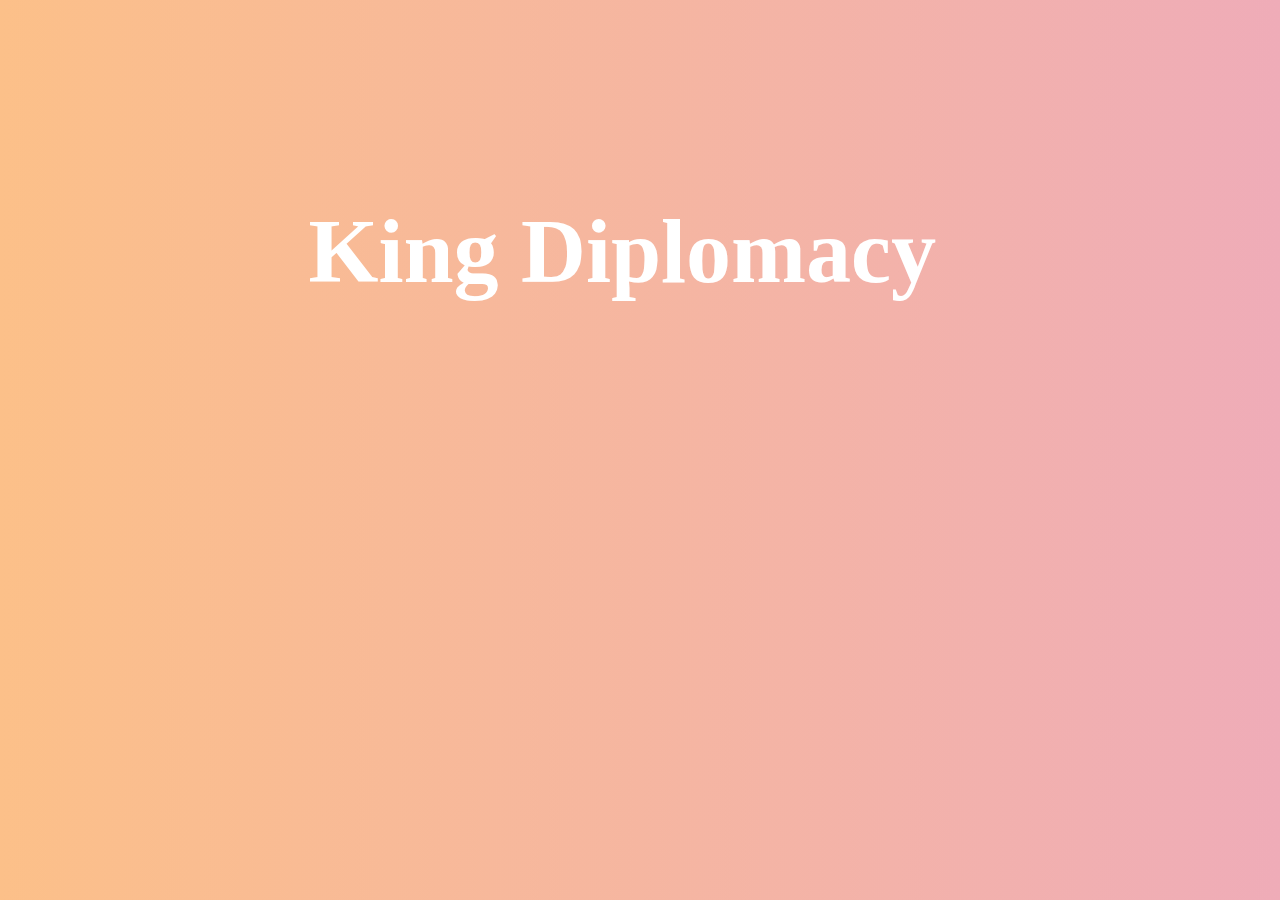
==== index.html @ dad40186 "html and css" ====
<!DOCTYPE html>
<html lang="en">
<head>
    <meta charset="UTF-8">
    <meta name="viewport" content="width=device-width, initial-scale=1.0">
    <meta http-equiv="X-UA-Compatible" content="ie=edge">
    <link rel="stylesheet" href="css.css">
    <title>โอเลี้ยง</title>
</head>
<body>
    <div id="container">
        <div id="container2">
          <div class="box one"><div class="onetopic">King Diplomacy</div></div>
          <div class="box two"><div class="twotopic">Japan</div></div>
          <div class="box three"><div class="threetopic">England</div></div>
          <div class="box four"><div class="fourtopic">USA</div></div>
          <div class="box five"><div class="fivetopic">Denmark</div></div>
          <div class="box six"><div class="sixtopic">Bhutan</div></div>
        </div>
      </div>
</body>
</html>
---- css.css ----
body {
    margin:0;
    font-family:Georgia;
  }
  #container .box {
    width:100vw;
    height:100vh;
    display:inline-block;
    position:relative;
  }
  #container .box > div {
    width:100px;
    height:100px;
    font-size:90px;
    color:#FFF;
    position:absolute;
    margin:-50px 0 0 -50px;
    line-height:.7;
    font-weight:bold;
  }
  #container {
    overflow-y:scroll;
    overflow-x:hidden;
    transform: rotate(270deg) translateX(-100%);
    transform-origin: top left;
    background-color:rgb(228, 228, 228);
    position:absolute;
    width:100vh;
    height:100vw;
  }
  #container2 {
    transform: rotate(90deg) translateY(-100vh);
    transform-origin: top left;
    white-space:nowrap;
    font-size:0;
  }
  
  .one {
    background-image: linear-gradient(to right, rgba(252,192,137,1), rgba(239,172,184,1));
  }
  .two {
    background-image: linear-gradient(to right, rgba(239, 172, 184,1), rgba(177,177,229,1));
  }
  .three {
    background-image: linear-gradient(to right, rgba(177,177,229,1), rgba(149,206,203,1));
  }
  .four {
    background-image: linear-gradient(to right, rgba(149,206,203,1), rgba(187,206,149,1));
  }
  .five {
    background-image: linear-gradient(to right, rgba(187,206,149,1), rgba(222,202,143,1));
  }
  .six {
    background-image: linear-gradient(to right, rgba(222, 202, 143,1), rgba(252,192,137,1));
  }
  #container .box > .onetopic {
    top:30% ;
    left:28% ;
  }
  #container .box > .twotopic {
    top:30% ;
    left:45% ;
  }
  #container .box > .threetopic {
    top:30% ;
    left:39% ;
  }
  #container .box > .fourtopic {
    top:30% ;
    left:47% ;
  }
  #container .box > .fivetopic {
    top:30% ;
    left:38% ;
  }
  #container .box > .sixtopic {
    top:30% ;
    left:40% ;
  }
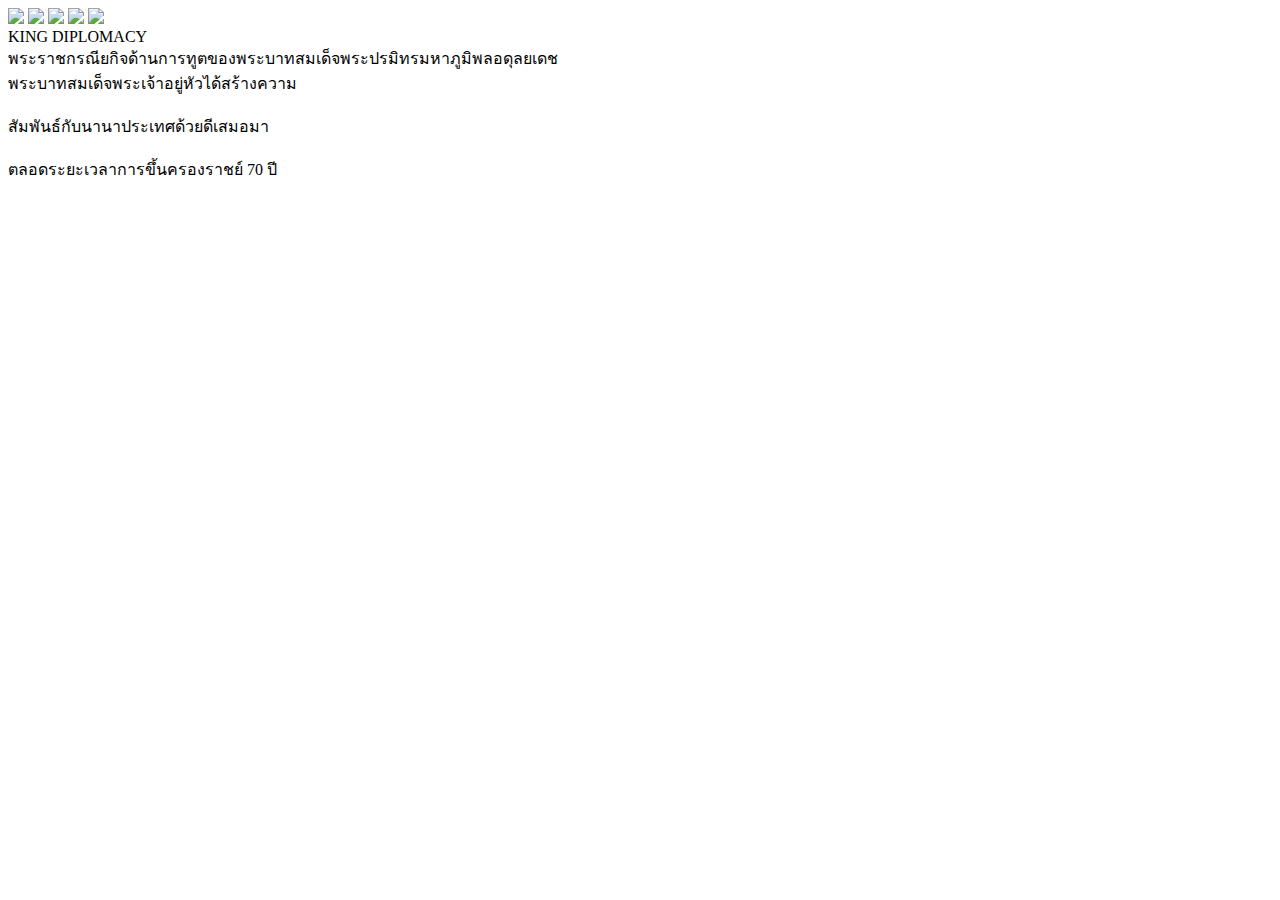
==== commit 89805f31: "Update index.html" ====
--- a/index.html
+++ b/index.html
@@ -1,22 +1,44 @@
 <!DOCTYPE html>
 <html lang="en">
 <head>
-    <meta charset="UTF-8">
-    <meta name="viewport" content="width=device-width, initial-scale=1.0">
-    <meta http-equiv="X-UA-Compatible" content="ie=edge">
-    <link rel="stylesheet" href="css.css">
-    <title>โอเลี้ยง</title>
+  <meta charset="UTF-8">
+  <meta name="viewport" content="width=device-width, initial-scale=1.0">
+  <meta http-equiv="X-UA-Compatible" content="ie=edge">
+  <link rel="stylesheet" href="style.css">
+  <link href="https://fonts.googleapis.com/css?family=Prompt&display=swap" rel="stylesheet">
+  <title>โอเลี้ยง</title>
 </head>
 <body>
-    <div id="container">
-        <div id="container2">
-          <div class="box one"><div class="onetopic">King Diplomacy</div></div>
-          <div class="box two"><div class="twotopic">Japan</div></div>
-          <div class="box three"><div class="threetopic">England</div></div>
-          <div class="box four"><div class="fourtopic">USA</div></div>
-          <div class="box five"><div class="fivetopic">Denmark</div></div>
-          <div class="box six"><div class="sixtopic">Bhutan</div></div>
+  <div id="container">
+      <div id="container2">
+        <div class="box one">
+              <img src="picture/homepage/homepage-01.svg" class="bg">
+              <img src="picture/homepage/รถ-13.svg" class="car">
+              <!-- <img src="picture/homepage/F]d-27.svg" class="homebutton"> -->
+              <img src="picture/homepage/น้ำ-12.svg" class="water">
+              <img src="picture/homepage/เมฆ-12-12.svg" class="clound">
+              <img src="picture/homepage/บับเบิ้ล-13.svg" class="bubble">
+            <div class="onetopic">KING DIPLOMACY</div>
+            <div class="subtopicone">พระราชกรณียกิจด้านการทูตของพระบาทสมเด็จพระปรมิทรมหาภูมิพลอดุลยเดช</div>
+            <div class="bubbletext">พระบาทสมเด็จพระเจ้าอยู่หัวได้สร้างความ<br><br>สัมพันธ์กับนานาประเทศด้วยดีเสมอมา<br><br>ตลอดระยะเวลาการขึ้นครองราชย์ 70 ปี </div>
+        </div>
+        <div class="box two">
+            <!-- <div class="twotopic">Japan</div> -->
+        </div>
+        <div class="box three">
+            <!-- <div class="threetopic">England</div> -->
+        </div>
+        <div class="box four">
+            <!-- <div class="fourtopic">USA</div> -->
+        </div>
+        <div class="box five">
+            <!-- <div class="fivetopic">Denmark</div> -->
+        </div>
+        <div class="box six">
+            <!-- <div class="sixtopic">Bhutan</div> -->
         </div>
       </div>
+    </div>
+  </div>
 </body>
 </html>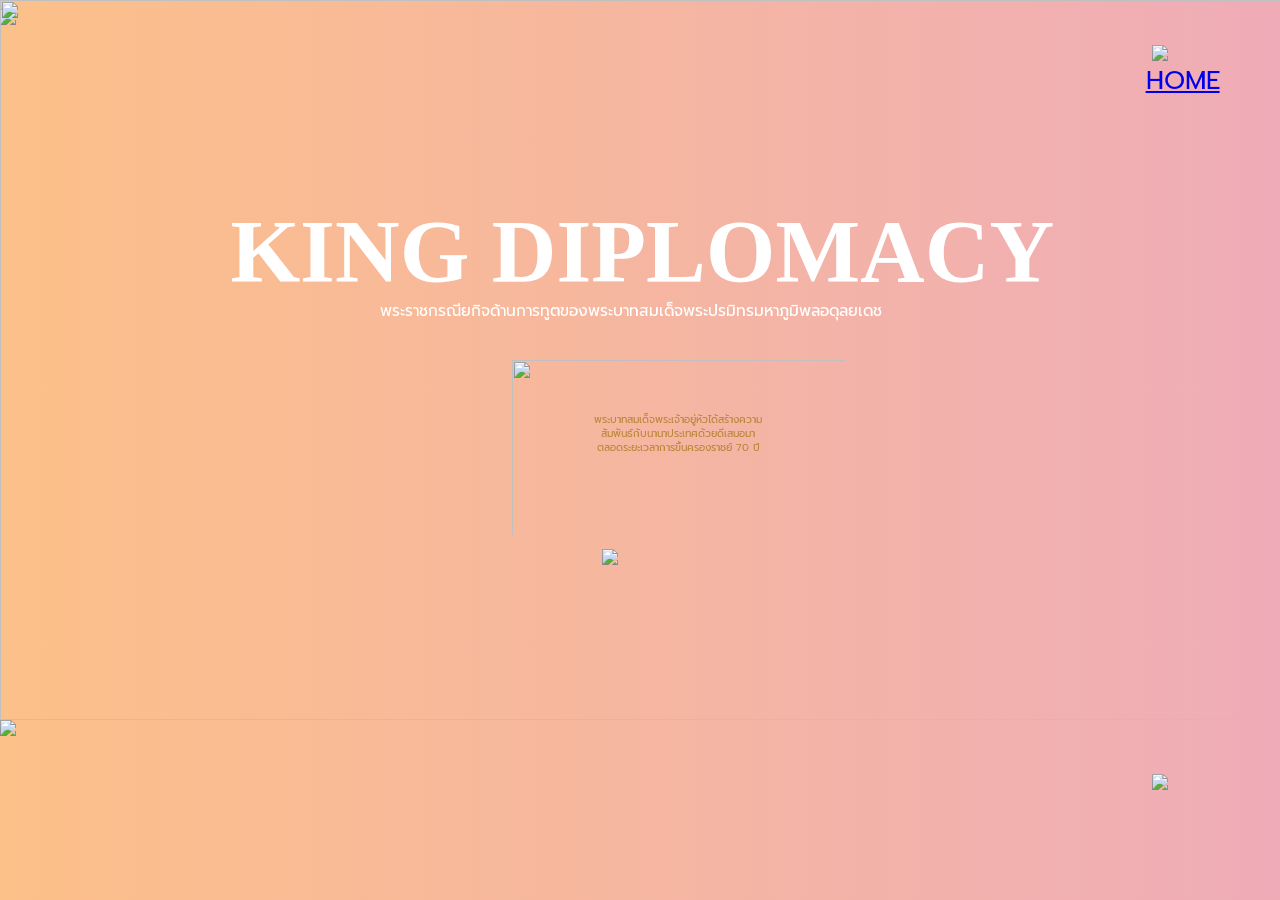
==== commit 1412a3e2: "update" ====
--- a/index.html
+++ b/index.html
@@ -1,44 +1,153 @@
 <!DOCTYPE html>
 <html lang="en">
+
 <head>
   <meta charset="UTF-8">
   <meta name="viewport" content="width=device-width, initial-scale=1.0">
   <meta http-equiv="X-UA-Compatible" content="ie=edge">
   <link rel="stylesheet" href="style.css">
+  <script src="javascript.js"></script>
   <link href="https://fonts.googleapis.com/css?family=Prompt&display=swap" rel="stylesheet">
   <title>โอเลี้ยง</title>
 </head>
+
 <body>
+  <div class="runway">
+    <img src="picture/homepage/รถ-13.svg" class="car">
+  </div>
   <div id="container">
-      <div id="container2">
-        <div class="box one">
-              <img src="picture/homepage/homepage-01.svg" class="bg">
-              <img src="picture/homepage/รถ-13.svg" class="car">
-              <!-- <img src="picture/homepage/F]d-27.svg" class="homebutton"> -->
-              <img src="picture/homepage/น้ำ-12.svg" class="water">
-              <img src="picture/homepage/เมฆ-12-12.svg" class="clound">
-              <img src="picture/homepage/บับเบิ้ล-13.svg" class="bubble">
-            <div class="onetopic">KING DIPLOMACY</div>
-            <div class="subtopicone">พระราชกรณียกิจด้านการทูตของพระบาทสมเด็จพระปรมิทรมหาภูมิพลอดุลยเดช</div>
-            <div class="bubbletext">พระบาทสมเด็จพระเจ้าอยู่หัวได้สร้างความ<br><br>สัมพันธ์กับนานาประเทศด้วยดีเสมอมา<br><br>ตลอดระยะเวลาการขึ้นครองราชย์ 70 ปี </div>
+    <div id="container2">
+
+      <!-- home -->
+      <div class="box one" id="one">
+        <img src="picture/homepage/F]d-27.svg" class="homebutton" href="#one">
+        <div class="home"><a href="#one">HOME</a></div>
+
+        <div class="bodyy">
+          <img src="picture/homepage/homepage-01.svg" class="bg">
         </div>
-        <div class="box two">
-            <!-- <div class="twotopic">Japan</div> -->
+
+        <img src="picture/homepage/น้ำ-12.svg" class="water">
+        <img src="picture/homepage/เมฆ-12-12.svg" class="clound">
+        <div class="bubbleword">
+          <div class="bubbletext">
+            พระบาทสมเด็จพระเจ้าอยู่หัวได้สร้างความ<br><br>สัมพันธ์กับนานาประเทศด้วยดีเสมอมา<br><br>ตลอดระยะเวลาการขึ้นครองราชย์
+            70 ปี </div>
+          <img src="picture/homepage/บับเบิ้ล-13.svg" class="bubble">
         </div>
-        <div class="box three">
-            <!-- <div class="threetopic">England</div> -->
+        <a href="#two"><img src="picture/homepage/left-button.svg" class="leftbutton"></a>
+
+        <div class="topic">
+          <div class="onetopic">KING DIPLOMACY</div>
+          <div class="subtopicone">พระราชกรณียกิจด้านการทูตของพระบาทสมเด็จพระปรมิทรมหาภูมิพลอดุลยเดช</div>
         </div>
-        <div class="box four">
-            <!-- <div class="fourtopic">USA</div> -->
+      </div>
+
+      <!-- Japan -->
+      <div class="box two" id="two">
+        <img src="picture/homepage/F]d-27.svg" class="homebutton" href="#one">
+        <div class="home"><a href="#one">HOME</a></div>
+
+        <div class="bodyy2">
+          <img src="picture/japan/หน้าแรกjp-02.svg" class="bg2">
         </div>
-        <div class="box five">
-            <!-- <div class="fivetopic">Denmark</div> -->
+        <img src="picture/homepage/เมฆ-12-12.svg" class="clound">
+        <img src="picture/japan/ปลาขวา-14.svg" class="water2">
+        <img src="picture/japan/ปลาซ้าย-15.svg" class="water22">
+
+        <div class="bubbleword2">
+          <div class="bubbletext2">
+            ประเทศไทยและประเทศญี่ปุ่นนั้นมีความ<br><br>สัมพันธ์ระหว่างราชวงศ์มาอย่างยาวนาน<br><br>และสนิทสนมแน่นแฟ้น
+            ไม่ว่าจะเป็นด้าน<br><br>วัฒนธรรม เทคโนโลยี และปลานิล</div>
+          <img src="picture/homepage/บับเบิ้ล-13.svg" class="bubble">
         </div>
-        <div class="box six">
-            <!-- <div class="sixtopic">Bhutan</div> -->
+
+        <div class="twotopic">JAPAN</div>
+        <a href="#three"><img src="picture/homepage/left-button.svg" class="leftbutton"></a>
+      </div>
+
+      <!-- England -->
+      <div class="box three" id="three">
+        <img src="picture/homepage/F]d-27.svg" class="homebutton">
+        <div class="home"><a href="#one">HOME</a></div>
+        <div class="bodyy3">
+          <img src="picture/uk/uk-หน้าแรก.svg" class="bg3">
         </div>
+        <img src="picture/uk/uk-น้ำ.svg" class="water3">
+        <div class="bubbleword3">
+          <div class="bubbletext3">
+            ประเทศอังกฤษ เป็นส่วนหนึ่งของสหราช<br><br>อาณาจักรบริเตนใหญ่และไอร์แลนด์เหนือ ซึ่ง<br><br>เป็นประเทศที่มีการสานสัมพันธ์กับไทย
+            <br><br>ในด้านราชวงศ์อย่างแน่นแฟ้นและยาวนาน</div>
+          <img src="picture/homepage/บับเบิ้ล-13.svg" class="bubble">
+        </div>
+
+        <img src="picture/homepage/เมฆ-12-12.svg" class="clound">
+
+        <div class="threetopic">ENGLAND</div>
+        <a href="#four"><img src="picture/homepage/left-button.svg" class="leftbutton"></a>
+      </div>
+
+      <!-- USA -->
+      <div class="box four" id="four">
+        <img src="picture/homepage/เมฆ-12-12.svg" class="clound">
+        <img src="picture/homepage/F]d-27.svg" class="homebutton">
+        <div class="home"><a href="#one">HOME</a></div>
+        <div class="bodyy">
+            <img src="picture/usa/หน้าแรก.svg" class="bg">
+        </div>
+        <img src="picture/usa/usa-น้ำ.svg" class="water4">
+        <div class="bubbleword4">
+            <div class="bubbletext4">
+              ประเทศไทยกับสหรัฐอเมริกา มีความ<br><br>สัมพันธ์อันดีมายาวนานกว่า180 ปี หรือ<br><br>เกือบกว่า 2 ศตวรรษทั้งร่วมค้าขายให้ความ
+              <br><br>ร่วมมือในด้านต่างๆ</div>
+            <img src="picture/homepage/บับเบิ้ล-13.svg" class="bubble">
+        </div>
+        <div class="fourtopic">USA</div>
+        <a href="#five"><img src="picture/homepage/left-button.svg" class="leftbutton"></a>
+      </div>
+
+      <!-- Denmark -->
+      <div class="box five" id="five">
+        <img src="picture/homepage/เมฆ-12-12.svg" class="clound">
+        <img src="picture/homepage/F]d-27.svg" class="homebutton">
+        <div class="home"><a href="#one">HOME</a></div>
+        <div class="bodyy">
+          <img src="picture/denmark/หน้าแรก.svg" class="bg">
+        </div>
+        <img src="picture/denmark/เรือไปขวา.svg" class="boat">
+        <img src="picture/denmark/เรือไปซ้าย.svg" class="boat2">
+        <img src="picture/denmark/water.svg" class="water5">
+        <div class="bubbleword3">
+          <div class="bubbletext3">
+            ในหลวงทรงเล็งเห็นความสำคัญของความ<br><br>เป็นที่อยู่ของเหล่าพสกนิกร รวมถึงการที่<br><br>ประชาชนจะได้มีอาชีพและอาหารที่มี
+            <br><br>ประโยชน์อย่าง "นมโค"</div>
+          <img src="picture/homepage/บับเบิ้ล-13.svg" class="bubble">
+      </div>
+      <div class="fivetopic">DENMARK</div>
+        <a href="#six"><img src="picture/homepage/left-button.svg" class="leftbutton"></a>
+      </div>
+
+      <!-- Bhutan -->
+      <div class="box six" id="six">
+        <img src="picture/homepage/เมฆ-12-12.svg" class="clound">
+        <img src="picture/homepage/F]d-27.svg" class="homebutton">
+        <div class="home"><a href="#one">HOME</a></div>
+        <div class="bodyy">
+          <img src="picture/denmark/หน้าแรก.svg" class="bg">
+        </div>
+
+        <div class="bubbleword3">
+          <div class="bubbletext3">
+            สมเด็จพระราธิบดีจิกมีแห่งภูฎานนับถือ<br><br>ในหลวงรัชกาลที่ 9 เป็นอย่างมากในการใช้<br><br>แนวคิดเกษตรทฤษฏีใหม่และการใช้เศรษฐกิจ
+            <br><br>พอเพียงพัฒนาประเทศ</div>
+          <img src="picture/homepage/บับเบิ้ล-13.svg" class="bubble">
+      </div>
+        <div class="sixtopic">BHUTAN</div>
+        <a href="#one"><img src="picture/homepage/left-button.svg" class="leftbutton"></a>
       </div>
     </div>
   </div>
+  </div>
 </body>
+
 </html>--- a/style.css
+++ b/style.css
@@ -0,0 +1,1212 @@
+@import url('https://fonts.googleapis.com/css?family=Prompt&display=swap');
+
+html{
+  scroll-behavior: smooth;
+}
+
+body {
+    padding: 0;
+    margin:0;
+    font-family: 'DBHelvethaicaX-55Regular' !important;
+    font-size: 100px;
+    scroll-behavior: smooth;
+  }
+  #container .box {
+    width:100vw;
+    height:100vh;
+    display:inline-block;
+    position:relative;
+  }
+
+  #container {
+    overflow-y:scroll;
+    overflow-x:hidden;
+    transform: rotate(270deg) translateX(-100%);
+    transform-origin: top left;
+    background-color:rgb(228, 228, 228);
+    position:absolute;
+    width:100vh;
+    height:100vw;
+    z-index: 999;
+  }
+  #container2 {
+    transform: rotate(90deg) translateY(-100vh);
+    transform-origin: top left;
+    white-space:nowrap;
+    font-size:0;
+    z-index: 1000;
+    margin: 0 auto;
+    }
+  
+  .one {
+    background-image: linear-gradient(to right, rgba(252,192,137,1), rgba(239,172,184,1));
+  }
+  .two {
+    background-image: linear-gradient(to right, rgba(239, 172, 184,1), rgba(177,177,229,1));
+  }
+  .three {
+    background-image: linear-gradient(to right, rgba(177,177,229,1), rgba(149,206,203,1));
+  }
+  .four {
+    background-image: linear-gradient(to right, rgba(149,206,203,1), rgba(187,206,149,1));
+  }
+  .five {
+    background-image: linear-gradient(to right, rgba(187,206,149,1), rgba(222,202,143,1));
+  }
+  .six {
+    background-image: linear-gradient(to right, rgba(222, 202, 143,1), rgba(252,192,137,1));
+  }
+  
+  .runway{
+    position: fixed;
+    width: 100%;
+    height: 10%;
+    top: 61%;
+    z-index: 1000;
+  }
+
+  /* home */
+  .bodyy{
+    width: 100%;
+    height: 80%;
+    position: absolute;
+  }
+
+  .bg{
+    width: 100%;
+    height: 100%;
+    left: 0%;
+    position: relative;
+    z-index: 9999;
+  }
+  .car{
+    width: 13%;
+    left: 47%;
+    position: absolute;
+    z-index: 10005;
+  }
+
+  .bubbleword{
+    width: 20%;
+    height: 15%;
+    left: 40%;
+    top: 36%;
+    position: absolute;
+}
+
+  .bubble{
+    width: 130%;
+    height: 130%;
+    position: relative;
+    z-index: 10001;
+  }
+
+  .bubbletext {
+    top: 68% ;
+    left: 15%;
+    text-align:center;
+    font-size:0.8vw;
+    color:rgb(186, 134, 56);
+    position: relative;
+    line-height:.7;
+    z-index: 10002;
+    font-family: 'Prompt', sans-serif;
+  }
+
+  @-webkit-keyframes rotating /* Safari and Chrome */ {
+    from {
+      -webkit-transform: rotate(0deg);
+      -o-transform: rotate(0deg);
+      transform: rotate(0deg);
+    }
+    to {
+      -webkit-transform: rotate(360deg);
+      -o-transform: rotate(360deg);
+      transform: rotate(360deg);
+    }
+  }
+  @keyframes rotating {
+    from {
+      -ms-transform: rotate(0deg);
+      -moz-transform: rotate(0deg);
+      -webkit-transform: rotate(0deg);
+      -o-transform: rotate(0deg);
+      transform: rotate(0deg);
+    }
+    to {
+      -ms-transform: rotate(360deg);
+      -moz-transform: rotate(360deg);
+      -webkit-transform: rotate(360deg);
+      -o-transform: rotate(360deg);
+      transform: rotate(360deg);
+    }
+  }
+  .homebutton{
+    position: absolute;
+    top: 5%;
+    left: 90%;
+    width: 5%;
+    z-index: 10001;
+    -webkit-animation: rotating 2s linear infinite;
+    -moz-animation: rotating 2s linear infinite;
+    -ms-animation: rotating 2s linear infinite;
+    -o-animation: rotating 2s linear infinite;
+    animation: rotating 2s linear infinite;
+  }
+
+  .home{
+    display: block;
+    font-family: 'Prompt', sans-serif;
+    z-index: 10005;
+    font-size:2vw;
+    color: white;
+    height: 5%;
+    width: 5%;
+    position:absolute;
+    top: 6.75%;
+    left: 89.5%;
+  }
+  
+  @-webkit-keyframes run {
+    0% { left: -15%;}
+    50%{ left : 5%;}
+    100%{ left: -15%;}
+}
+
+  .water{
+    position: absolute;
+    top: 80%;
+    left: 0%;
+    width: 100%;
+    z-index: 10000;
+    -webkit-animation:linear infinite alternate;
+    -webkit-animation-name: run;
+    -webkit-animation-duration: 10s;
+  }
+  .clound{
+    position: absolute;
+    top: 1%;
+    width: 100%;
+    z-index: 9998;
+    -webkit-animation:linear infinite alternate;
+    -webkit-animation-name: run;
+    -webkit-animation-duration: 25s;
+  }
+
+  @-webkit-keyframes bounce {
+    0% { top: 86%;}
+    25%{ top: 84%;}
+    50%{ top : 86%;}
+    75%{ top : 84%;}
+    100%{ top : 86%;}
+}
+
+  .leftbutton{
+    position: absolute;
+    top: 86%;
+    left: 90%;
+    width: 5%;
+    z-index: 10001;
+  }
+
+  /* .leftbutton:hover{
+    -webkit-animation:linear alternate;
+    -webkit-animation-name: bounce;
+    -webkit-animation-duration: 1s;
+  } */
+
+  .topic{
+    width: 65%;
+    height: 20%;
+    top: 20% ;
+    left: 18% ;
+    position: absolute;
+}
+
+  .onetopic {
+    top:22% ;
+    left:0%;
+    font-size:7vw;
+    color:#FFF;
+    position:relative;
+    line-height:.7;
+    font-weight:bold;
+    z-index: 10000;
+  }
+  .subtopicone {
+    top: 35%;
+    left: 18%;
+    font-size:1.2vw;
+    color:#FFF;
+    position:relative;
+    line-height:.7;
+    z-index: 10000;
+    font-family: 'Prompt', sans-serif;
+  }
+
+  /* japan */
+  .bodyy2{
+    width: 100%;
+    height: 80%;
+    position: absolute;
+  }
+
+  .bg2{
+    width: 100%;
+    height: 100%;
+    position: relative;
+    z-index: 9999;
+  }
+
+  @-webkit-keyframes swim {
+    0% { left: 10%;}
+    50%{ left : 0%;}
+    100%{ left: 10%;}
+}
+@-webkit-keyframes swim2 {
+  0% { left: 0%;}
+  50%{ left : 10%;}
+  100%{ left: 0%;}
+}
+
+  .water2{
+    position: absolute;
+    top: 80%;
+    width: 100%;
+    z-index: 10001;
+    -webkit-animation:linear infinite alternate;
+    -webkit-animation-name: swim;
+    -webkit-animation-duration: 10s;
+  }
+  .water22{
+    position: absolute;
+    top: 82%;
+    width: 100%;
+    z-index: 10000;
+    -webkit-animation:linear infinite alternate;
+    -webkit-animation-name: swim2;
+    -webkit-animation-duration: 10s;
+  }
+
+  .twotopic {
+    top:15% ;
+    left:42.5%;
+    font-size:7vw;
+    color:#FFF;
+    position:absolute;
+    line-height:.7;
+    font-weight:bold;
+    z-index: 10000;
+  }
+
+  .bubbleword2{
+    width: 20%;
+    height: 15%;
+    left: 40%;
+    top: 34%;
+    position: absolute;
+}
+
+  .bubbletext2 {
+    top: 72% ;
+    left: 15%;
+    text-align:center;
+    font-size:0.8vw;
+    color:rgb(186, 134, 56);
+    position: relative;
+    line-height:.7;
+    z-index: 10002;
+    font-family: 'Prompt', sans-serif;
+  }
+
+/* ENGLANG */
+  .threetopic {
+    top:15% ;
+    left:36%;
+    font-size:7vw;
+    color:#FFF;
+    position:absolute;
+    line-height:.7;
+    font-weight:bold;
+    z-index: 10000;
+  }
+
+  .bodyy3{
+    width: 100%;
+    height: 80%;
+    position: absolute;
+  }
+
+  .bg3{
+    width: 100%;
+    height: 100%;
+    position: relative;
+    z-index: 9999;
+  }
+  
+
+  .water3{
+    position: absolute;
+    top: 80%;
+    left: 0%;
+    width: 100%;
+    z-index: 10000;
+    -webkit-animation:linear infinite alternate;
+    -webkit-animation-name: wateruk;
+    -webkit-animation-duration: 20s;
+  }
+  @-webkit-keyframes wateruk {
+    0% { left: -10%;}
+    50%{ left : 10%;}
+    100%{ left: -10%;}
+}
+.bubbleword3{
+  width: 20%;
+  height: 15%;
+  left: 40%;
+  top: 28%;
+  position: absolute;
+}
+
+.bubbletext3 {
+  top: 75% ;
+  left: 15%;
+  text-align:center;
+  font-size:0.8vw;
+  color:rgb(186, 134, 56);
+  position: relative;
+  line-height:.7;
+  z-index: 10002;
+  font-family: 'Prompt', sans-serif;
+}
+
+/* USA */
+.bodyy{
+  width: 100%;
+  height: 80%;
+  position: absolute;
+}
+
+.bg{
+  width: 100%;
+  height: 100%;
+  position: relative;
+  z-index: 9999;
+}
+.fourtopic {
+  top:15% ;
+  left:46%;
+  font-size:7vw;
+  color:#FFF;
+  position:absolute;
+  line-height:.7;
+  font-weight:bold;
+  z-index: 10000;
+}
+.water4{
+  position: absolute;
+  top: 80%;
+  left: 0%;
+  width: 100%;
+  z-index: 10000;
+  -webkit-animation:linear infinite alternate;
+  -webkit-animation-name: wateruk;
+  -webkit-animation-duration: 15s;
+}
+.bubbleword4{
+  width: 20%;
+  height: 15%;
+  left: 40%;
+  top: 32%;
+  position: absolute;
+}
+
+.bubbletext4 {
+  top: 75% ;
+  left: 15%;
+  text-align:center;
+  font-size:0.8vw;
+  color:rgb(186, 134, 56);
+  position: relative;
+  line-height:.7;
+  z-index: 10002;
+  font-family: 'Prompt', sans-serif;
+}
+
+
+
+/* denmark */
+
+.fivetopic {
+  top:15% ;
+  left:34%;
+  font-size:7vw;
+  color:#FFF;
+  position:absolute;
+  line-height:.7;
+  font-weight:bold;
+  z-index: 10000;
+}
+.boat{
+  position: absolute;
+  top: 80%;
+  width: 50%;
+  z-index: 10001;
+  -webkit-animation:linear infinite alternate;
+  -webkit-animation-name: boat;
+  -webkit-animation-duration: 30s;
+}
+.boat2{
+  position: absolute;
+  top: 82%;
+  width: 50%;
+  z-index: 10001;
+  -webkit-animation:linear infinite alternate;
+  -webkit-animation-name: boat2;
+  -webkit-animation-duration: 30s;
+}
+@-webkit-keyframes boat {
+  0% { left: -10%;}
+  50%{ left : 60%;}
+  100%{ left: -10%;}
+}
+@-webkit-keyframes boat2 {
+0% { left: 60%;}
+50%{ left : -10%;}
+100%{ left: 60%;}
+}
+
+.water5{
+  position: absolute;
+  top: 80%;
+  left: 0%;
+  width: 100%;
+  z-index: 10000;
+  -webkit-animation:linear infinite alternate;
+  -webkit-animation-name: waterden;
+  -webkit-animation-duration: 30s;
+}
+
+@font-face {
+  font-family: 'DBHelvethaicaX-55Regular';
+  src: url('DBHelvethaicaX-55Regular.eot') format('embedded-opentype');
+  font-weight: normal;
+  font-style: normal;
+}
+@-webkit-keyframes waterden {
+  0% { left: -10%;}
+  50%{ left : 5%;}
+  100%{ left: -10%;}
+}
+
+/* bhutan */
+.sixtopic {
+  top:15% ;
+  left:38%;
+  font-size:7vw;
+  color:#FFF;
+  position:absolute;
+  line-height:.7;
+  font-weight:bold;
+  z-index: 10000;
+}
+
+
+@font-face {
+  font-family: 'DBHelvethaicaX-55Regular';
+  src:  url([data-uri]
+[base64]
+[base64]
+[base64]
+[base64]
+[base64]
+[base64]
+[base64]
+[base64]
+[base64]
+[base64]
+[base64]
+[base64]
+[base64]
+[base64]
+[base64]
+[base64]
+[base64]
+[base64]
+[base64]
+[base64]
+[base64]
+[base64]
+[base64]
+[base64]
+[base64]
+[base64]
+[base64]
+[base64]
+[base64]
+[base64]
+[base64]
+[base64]
+[base64]
+[base64]
+[base64]
+[base64]
+[base64]
+[base64]
+[base64]
+[base64]
+[base64]
+[base64]
+[base64]
+[base64]
+[base64]
+[base64]
+[base64]
+[base64]
+[base64]
+[base64]
+[base64]
+[base64]
+[base64]
+[base64]
+[base64]
+[base64]
+[base64]
+[base64]
+[base64]
+[base64]
+[base64]
+[base64]
+[base64]
+[base64]
+[base64]
+[base64]
+[base64]
+[base64]
+[base64]
+[base64]
+[base64]
+[base64]
+[base64]
+[base64]
+[base64]
+[base64]
+[base64]
+[base64]
+[base64]
+[base64]
+[base64]
+[base64]
+[base64]
+[base64]
+[base64]
+[base64]
+[base64]
+[base64]
+[base64]
+[base64]
+[base64]
+[base64]
+[base64]
+[base64]
+[base64]
+[base64]
+[base64]
+[base64]
+[base64]
+[base64]
+[base64]
+[base64]
+[base64]
+[base64]
+[base64]
+[base64]
+[base64]
+[base64]
+[base64]
+[base64]
+[base64]
+[base64]
+[base64]
+[base64]
+[base64]
+[base64]
+[base64]
+[base64]
+[base64]
+[base64]
+[base64]
+[base64]
+[base64]
+[base64]
+[base64]
+[base64]
+[base64]
+[base64]
+[base64]
+[base64]
+[base64]
+[base64]
+[base64]
+[base64]
+[base64]
+[base64]
+[base64]
+[base64]
+[base64]
+[base64]
+[base64]
+[base64]
+[base64]
+[base64]
+[base64]
+[base64]
+[base64]
+[base64]
+[base64]
+[base64]
+[base64]
+[base64]
+[base64]
+[base64]
+[base64]
+[base64]
+[base64]
+[base64]
+[base64]
+[base64]
+[base64]
+[base64]
+[base64]
+[base64]
+[base64]
+[base64]
+[base64]
+[base64]
+[base64]
+[base64]
+[base64]
+[base64]
+[base64]
+[base64]
+[base64]
+[base64]
+[base64]
+[base64]
+[base64]
+[base64]
+[base64]
+[base64]
+[base64]
+[base64]
+[base64]
+[base64]
+[base64]
+[base64]
+[base64]
+[base64]
+[base64]
+[base64]
+[base64]
+[base64]
+[base64]
+[base64]
+[base64]
+[base64]
+[base64]
+[base64]
+[base64]
+[base64]
+[base64]
+[base64]
+[base64]
+[base64]
+[base64]
+[base64]
+[base64]
+[base64]
+[base64]
+[base64]
+[base64]
+[base64]
+[base64]
+[base64]
+[base64]
+[base64]
+[base64]
+[base64]
+[base64]
+[base64]
+[base64]
+[base64]
+[base64]
+[base64]
+[base64]
+[base64]
+[base64]
+[base64]
+[base64]
+[base64]
+[base64]
+[base64]
+[base64]
+[base64]
+[base64]
+[base64]
+[base64]
+[base64]
+[base64]
+[base64]
+[base64]
+[base64]
+[base64]
+[base64]
+[base64]
+[base64]
+[base64]
+[base64]
+[base64]
+[base64]
+[base64]
+[base64]
+[base64]
+[base64]
+[base64]
+[base64]
+[base64]
+[base64]
+[base64]
+[base64]
+[base64]
+[base64]
+[base64]
+[base64]
+[base64]
+[base64]
+[base64]
+[base64]
+[base64]
+[base64]
+[base64]
+[base64]
+[base64]
+[base64]
+[base64]
+[base64]
+[base64]
+[base64]
+[base64]
+[base64]
+[base64]
+[base64]
+[base64]
+[base64]
+[base64]
+[base64]
+[base64]
+[base64]
+[base64]
+[base64]
+[base64]
+[base64]
+[base64]
+[base64]
+[base64]
+[base64]
+[base64]
+[base64]
+[base64]
+[base64]
+[base64]
+[base64]
+[base64]
+[base64]
+[base64]
+[base64]
+[base64]
+[base64]
+[base64]
+[base64]
+[base64]
+[base64]
+[base64]
+[base64]
+[base64]
+[base64]
+[base64]
+[base64]
+[base64]
+[base64]
+[base64]
+[base64]
+[base64]
+[base64]
+[base64]
+[base64]
+[base64]
+[base64]
+[base64]
+[base64]
+[base64]
+[base64]
+[base64]
+[base64]
+[base64]
+[base64]
+[base64]
+[base64]
+[base64]
+[base64]
+[base64]
+[base64]
+[base64]
+[base64]
+[base64]
+[base64]
+[base64]
+[base64]
+[base64]
+[base64]
+[base64]
+[base64]
+[base64]
+[base64]
+[base64]
+[base64]
+[base64]
+[base64]
+[base64]
+[base64]
+[base64]
+[base64]
+[base64]
+[base64]
+[base64]
+[base64]
+[base64]
+[base64]
+[base64]
+[base64]
+[base64]
+[base64]
+[base64]
+[base64]
+[base64]
+[base64]
+[base64]
+[base64]
+[base64]
+[base64]
+[base64]
+[base64]
+[base64]
+[base64]
+[base64]
+[base64]
+[base64]
+[base64]
+[base64]
+[base64]
+[base64]
+[base64]
+[base64]
+[base64]
+[base64]
+[base64]
+[base64]
+[base64]
+[base64]
+[base64]
+[base64]
+[base64]
+[base64]
+[base64]
+[base64]
+[base64]
+[base64]
+[base64]
+[base64]
+[base64]
+[base64]
+[base64]
+[base64]
+[base64]
+[base64]
+[base64]
+[base64]
+[base64]
+[base64]
+[base64]
+[base64]
+[base64]
+[base64]
+[base64]
+[base64]
+[base64]
+[base64]
+[base64]
+[base64]
+[base64]
+[base64]
+[base64]
+[base64]
+[base64]
+[base64]
+[base64]
+[base64]
+[base64]
+[base64]
+[base64]
+[base64]
+[base64]
+[base64]
+[base64]
+[base64]
+[base64]
+[base64]
+[base64]
+[base64]
+[base64]
+[base64]
+[base64]
+[base64]
+[base64]
+[base64]
+[base64]
+[base64]
+[base64]
+[base64]
+[base64]
+[base64]
+[base64]
+[base64]
+[base64]
+[base64]
+[base64]
+[base64]
+[base64]
+[base64]
+[base64]
+[base64]
+[base64]
+[base64]
+[base64]
+[base64]
+[base64]
+[base64]
+[base64]
+[base64]
+[base64]
+[base64]
+[base64]
+[base64]
+[base64]
+[base64]
+[base64]
+[base64]
+[base64]
+[base64]
+[base64]
+[base64]
+[base64]
+[base64]
+[base64]
+[base64]
+[base64]
+[base64]
+[base64]
+[base64]
+[base64]
+[base64]
+[base64]
+[base64]
+[base64]
+[base64]
+[base64]
+[base64]
+[base64]
+[base64]
+[base64]
+[base64]
+[base64]
+[base64]
+[base64]
+[base64]
+[base64]
+[base64]
+[base64]
+[base64]
+[base64]
+[base64]
+[base64]
+[base64]
+[base64]
+[base64]
+[base64]
+[base64]
+[base64]
+[base64]
+[base64]
+[base64]
+[base64]
+[base64]
+[base64]
+[base64]
+[base64]
+[base64]
+[base64]
+[base64]
+[base64]
+[base64]
+[base64]
+[base64]
+[base64]
+[base64]
+[base64]
+[base64]
+[base64]
+[base64]
+[base64]
+[base64]
+[base64]
+[base64]
+[base64]
+[base64]
+[base64]
+[base64]
+[base64]
+[base64]
+[base64]
+[base64]
+[base64]
+[base64]
+[base64]
+[base64]
+[base64]
+[base64]
+[base64]
+[base64]
+[base64]
+[base64]
+[base64]
+[base64]
+[base64]
+[base64]
+[base64]
+[base64]
+[base64]
+[base64]
+[base64]
+[base64]
+[base64]
+[base64]
+[base64]
+[base64]
+[base64]
+[base64]
+[base64]
+[base64]
+[base64]
+[base64]
+[base64]
+[base64]
+[base64]
+[base64]
+[base64]
+[base64]
+[base64]
+[base64]
+[base64]
+[base64]
+[base64]
+[base64]
+[base64]
+[base64]
+[base64]
+[base64]
+[base64]
+[base64]
+[base64]
+[base64]
+[base64]
+[base64]
+[base64]
+[base64]
+[base64]
+[base64]
+[base64]
+[base64]
+[base64]
+[base64]
+[base64]
+[base64]
+[base64]
+[base64]
+[base64]
+[base64]
+[base64]
+[base64]
+[base64]
+[base64]
+[base64]
+[base64]
+[base64]
+[base64]
+[base64]
+[base64]
+[base64]
+[base64]
+[base64]
+[base64]
+[base64]
+[base64]
+[base64]
+[base64]
+[base64]
+[base64]
+[base64]
+[base64]
+[base64]
+[base64]
+[base64]
+[base64]
+[base64]
+[base64]
+[base64]
+[base64]
+[base64]
+[base64]
+[base64]
+[base64]
+[base64]
+[base64]
+[base64]
+[base64]
+[base64]
+[base64]
+[base64]
+[base64]
+[base64]
+[base64]
+[base64]
+[base64]
+[base64]
+[base64]
+[base64]
+[base64]
+[base64]
+[base64]
+[base64]
+[base64]
+[base64]
+[base64]
+[base64]
+[base64]
+[base64]
+[base64]
+[base64]) format('woff'), url('DBHelvethaicaX-55Regular.ttf')  format('truetype'), url('DBHelvethaicaX-55Regular.svg#DBHelvethaicaX-55Regular') format('svg');
+  font-weight: normal;
+  font-style: normal;
+}
+
+
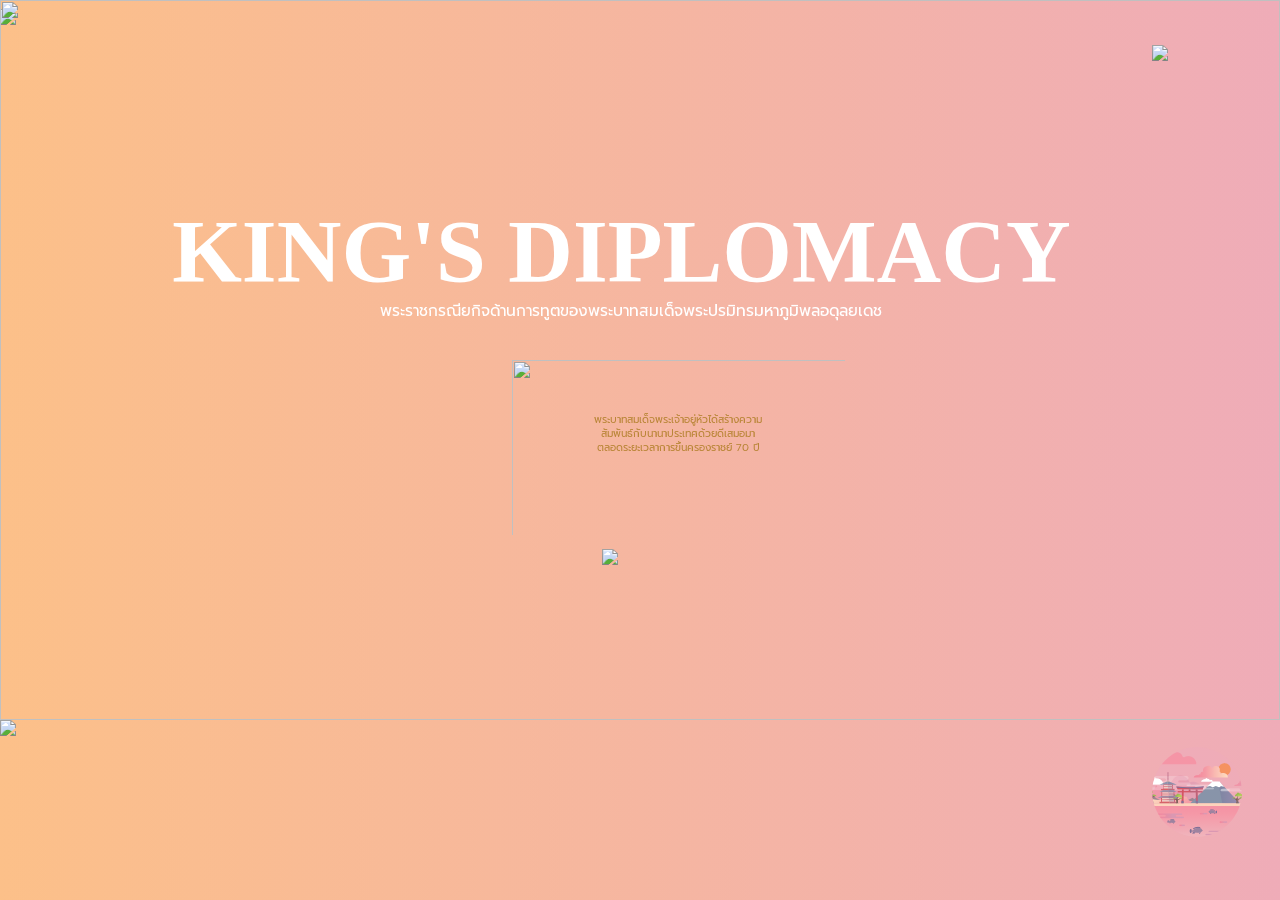
==== commit 8dc8e1d4: "update all page 1" ====
--- a/index.html
+++ b/index.html
@@ -6,8 +6,10 @@
   <meta name="viewport" content="width=device-width, initial-scale=1.0">
   <meta http-equiv="X-UA-Compatible" content="ie=edge">
   <link rel="stylesheet" href="style.css">
+  <link rel="stylesheet" media="screen and (max-width: 375px)" href="mobilestyle.css">
   <script src="javascript.js"></script>
   <link href="https://fonts.googleapis.com/css?family=Prompt&display=swap" rel="stylesheet">
+  <link href="https://fonts.googleapis.com/css?family=lefteous&display=swap" rel="stylesheet">
   <title>โอเลี้ยง</title>
 </head>
 
@@ -15,13 +17,16 @@
   <div class="runway">
     <img src="picture/homepage/รถ-13.svg" class="car">
   </div>
+<div class="homediv">
+    <a href="#one"><img src="picture/homepage/F]d-27.svg" class="homebutton" href="#one"></a>
+</div>
+  
   <div id="container">
     <div id="container2">
 
       <!-- home -->
       <div class="box one" id="one">
-        <img src="picture/homepage/F]d-27.svg" class="homebutton" href="#one">
-        <div class="home"><a href="#one">HOME</a></div>
+        
 
         <div class="bodyy">
           <img src="picture/homepage/homepage-01.svg" class="bg">
@@ -34,22 +39,25 @@
             พระบาทสมเด็จพระเจ้าอยู่หัวได้สร้างความ<br><br>สัมพันธ์กับนานาประเทศด้วยดีเสมอมา<br><br>ตลอดระยะเวลาการขึ้นครองราชย์
             70 ปี </div>
           <img src="picture/homepage/บับเบิ้ล-13.svg" class="bubble">
+ 
         </div>
-        <a href="#two"><img src="picture/homepage/left-button.svg" class="leftbutton"></a>
+        <a href="#two"><img src="picture/button/ปุ่ม-04.svg" class="rightbutton"></a>
 
         <div class="topic">
-          <div class="onetopic">KING DIPLOMACY</div>
+          <div class="onetopic">KING'S DIPLOMACY</div>
           <div class="subtopicone">พระราชกรณียกิจด้านการทูตของพระบาทสมเด็จพระปรมิทรมหาภูมิพลอดุลยเดช</div>
         </div>
+
       </div>
+
 
       <!-- Japan -->
       <div class="box two" id="two">
-        <img src="picture/homepage/F]d-27.svg" class="homebutton" href="#one">
-        <div class="home"><a href="#one">HOME</a></div>
+        
+        
 
-        <div class="bodyy2">
-          <img src="picture/japan/หน้าแรกjp-02.svg" class="bg2">
+        <div class="bodyy">
+          <img src="picture/japan/หน้าแรกjp-02.svg" class="bg">
         </div>
         <img src="picture/homepage/เมฆ-12-12.svg" class="clound">
         <img src="picture/japan/ปลาขวา-14.svg" class="water2">
@@ -58,92 +66,103 @@
         <div class="bubbleword2">
           <div class="bubbletext2">
             ประเทศไทยและประเทศญี่ปุ่นนั้นมีความ<br><br>สัมพันธ์ระหว่างราชวงศ์มาอย่างยาวนาน<br><br>และสนิทสนมแน่นแฟ้น
-            ไม่ว่าจะเป็นด้าน<br><br>วัฒนธรรม เทคโนโลยี และปลานิล</div>
-          <img src="picture/homepage/บับเบิ้ล-13.svg" class="bubble">
+            ไม่ว่าจะเป็นด้าน<br><br>วัฒนธรรม เทคโนโลยี และปลานิล
+          </div>
+          <a href="jp.html"><img src="picture/homepage/บับเบิ้ล-13.svg" class="bubble"></a>
+          <a href="jp.html"><img src="picture/homepage/ลูกศร-13.svg" class="arrow"></a>
         </div>
 
         <div class="twotopic">JAPAN</div>
-        <a href="#three"><img src="picture/homepage/left-button.svg" class="leftbutton"></a>
+        <a href="#three"><img src="picture/button/ปุ่ม-05.svg" class="rightbutton"></a>
+        <a href="#one"><img src="picture/button/ปุ่มไทย.svg" class="leftbutton"></a>
       </div>
 
       <!-- England -->
       <div class="box three" id="three">
-        <img src="picture/homepage/F]d-27.svg" class="homebutton">
-        <div class="home"><a href="#one">HOME</a></div>
-        <div class="bodyy3">
-          <img src="picture/uk/uk-หน้าแรก.svg" class="bg3">
+        
+        
+        <div class="bodyy">
+          <img src="picture/uk/uk-หน้าแรก.svg" class="bg">
         </div>
         <img src="picture/uk/uk-น้ำ.svg" class="water3">
-        <div class="bubbleword3">
-          <div class="bubbletext3">
-            ประเทศอังกฤษ เป็นส่วนหนึ่งของสหราช<br><br>อาณาจักรบริเตนใหญ่และไอร์แลนด์เหนือ ซึ่ง<br><br>เป็นประเทศที่มีการสานสัมพันธ์กับไทย
+        <div class="bubbleword2">
+          <div class="bubbletext2">
+            ประเทศอังกฤษ เป็นส่วนหนึ่งของสหราช<br><br>อาณาจักรบริเตนใหญ่และไอร์แลนด์เหนือ<br><br>ซึ่งเป็นประเทศที่มีการสานสัมพันธ์กับไทย
             <br><br>ในด้านราชวงศ์อย่างแน่นแฟ้นและยาวนาน</div>
-          <img src="picture/homepage/บับเบิ้ล-13.svg" class="bubble">
+          <a href="jp.html"><img src="picture/homepage/บับเบิ้ล-13.svg" class="bubble"></a>
+          <a href="jp.html"><img src="picture/homepage/ลูกศร-13.svg" class="arrow"></a>
         </div>
 
         <img src="picture/homepage/เมฆ-12-12.svg" class="clound">
 
         <div class="threetopic">ENGLAND</div>
-        <a href="#four"><img src="picture/homepage/left-button.svg" class="leftbutton"></a>
+        <a href="#four"><img src="picture/button/ปุ่มUSA.svg" class="rightbutton"></a>
+        <a href="#two"><img src="picture/button/ปุ่ม-04.svg" class="leftbutton"></a>
       </div>
 
       <!-- USA -->
       <div class="box four" id="four">
         <img src="picture/homepage/เมฆ-12-12.svg" class="clound">
-        <img src="picture/homepage/F]d-27.svg" class="homebutton">
-        <div class="home"><a href="#one">HOME</a></div>
+        
+        
         <div class="bodyy">
             <img src="picture/usa/หน้าแรก.svg" class="bg">
         </div>
         <img src="picture/usa/usa-น้ำ.svg" class="water4">
-        <div class="bubbleword4">
-            <div class="bubbletext4">
-              ประเทศไทยกับสหรัฐอเมริกา มีความ<br><br>สัมพันธ์อันดีมายาวนานกว่า180 ปี หรือ<br><br>เกือบกว่า 2 ศตวรรษทั้งร่วมค้าขายให้ความ
-              <br><br>ร่วมมือในด้านต่างๆ</div>
-            <img src="picture/homepage/บับเบิ้ล-13.svg" class="bubble">
+        <div class="bubbleword2">
+            <div class="bubbletext2">
+                 ประเทศไทยกับสหรัฐอเมริกา มีความ<br><br>สัมพันธ์อันดีมายาวนานกว่า180 ปี หรือ<br><br>เกือบกว่า 2 ศตวรรษทั้งร่วมค้าขาย
+              <br><br>ให้ความร่วมมือในด้านต่างๆ</div>
+            <a href="jp.html"><img src="picture/homepage/บับเบิ้ล-13.svg" class="bubble"></a>
+            <a href="jp.html"><img src="picture/homepage/ลูกศร-13.svg" class="arrow"></a>
         </div>
         <div class="fourtopic">USA</div>
-        <a href="#five"><img src="picture/homepage/left-button.svg" class="leftbutton"></a>
+        <a href="#five"><img src="picture/button/ปุ่มden-02.svg" class="rightbutton"></a>
+        <a href="#three"><img src="picture/button/ปุ่ม-05.svg" class="leftbutton"></a>
       </div>
 
       <!-- Denmark -->
       <div class="box five" id="five">
         <img src="picture/homepage/เมฆ-12-12.svg" class="clound">
-        <img src="picture/homepage/F]d-27.svg" class="homebutton">
-        <div class="home"><a href="#one">HOME</a></div>
+        
+        
         <div class="bodyy">
           <img src="picture/denmark/หน้าแรก.svg" class="bg">
         </div>
         <img src="picture/denmark/เรือไปขวา.svg" class="boat">
         <img src="picture/denmark/เรือไปซ้าย.svg" class="boat2">
         <img src="picture/denmark/water.svg" class="water5">
-        <div class="bubbleword3">
-          <div class="bubbletext3">
+        <div class="bubbleword2">
+          <div class="bubbletext2">
             ในหลวงทรงเล็งเห็นความสำคัญของความ<br><br>เป็นที่อยู่ของเหล่าพสกนิกร รวมถึงการที่<br><br>ประชาชนจะได้มีอาชีพและอาหารที่มี
             <br><br>ประโยชน์อย่าง "นมโค"</div>
-          <img src="picture/homepage/บับเบิ้ล-13.svg" class="bubble">
+          <a href="jp.html"><img src="picture/homepage/บับเบิ้ล-13.svg" class="bubble"></a>
+          <a href="jp.html"><img src="picture/homepage/ลูกศร-13.svg" class="arrow"></a>
       </div>
       <div class="fivetopic">DENMARK</div>
-        <a href="#six"><img src="picture/homepage/left-button.svg" class="leftbutton"></a>
+        <a href="#six"><img src="picture/button/ปุ่มภู.svg" class="rightbutton"></a>
+        <a href="#four"><img src="picture/button/ปุ่มUSA.svg" class="leftbutton"></a>
       </div>
 
       <!-- Bhutan -->
       <div class="box six" id="six">
         <img src="picture/homepage/เมฆ-12-12.svg" class="clound">
-        <img src="picture/homepage/F]d-27.svg" class="homebutton">
-        <div class="home"><a href="#one">HOME</a></div>
+        
+        
         <div class="bodyy">
-          <img src="picture/denmark/หน้าแรก.svg" class="bg">
+          <img src="picture/bhutan/หน้าแรก.svg" class="bg">
         </div>
 
-        <div class="bubbleword3">
-          <div class="bubbletext3">
-            สมเด็จพระราธิบดีจิกมีแห่งภูฎานนับถือ<br><br>ในหลวงรัชกาลที่ 9 เป็นอย่างมากในการใช้<br><br>แนวคิดเกษตรทฤษฏีใหม่และการใช้เศรษฐกิจ
-            <br><br>พอเพียงพัฒนาประเทศ</div>
-          <img src="picture/homepage/บับเบิ้ล-13.svg" class="bubble">
+        <div class="bubbleword2">
+          <div class="bubbletext2">
+            สมเด็จพระราธิบดีจิกมีแห่งภูฎานนับถือ<br><br>ในหลวงรัชกาลที่ 9 เป็นอย่างมากในการใช้<br><br>แนวคิดเกษตรทฤษฏีใหม่และการใช้
+            <br><br>เศรษฐกิจพอเพียงพัฒนาประเทศ</div>
+          <a href="jp.html"><img src="picture/homepage/บับเบิ้ล-13.svg" class="bubble"></a>
+          <a href="jp.html"><img src="picture/homepage/ลูกศร-13.svg" class="arrow"></a>
       </div>
+      <img src="picture/bhutan/น้ำขยับ.svg" class="water6">
         <div class="sixtopic">BHUTAN</div>
-        <a href="#one"><img src="picture/homepage/left-button.svg" class="leftbutton"></a>
+        <a href="#five"><img src="picture/button/ปุ่มden-02.svg" class="leftbutton"></a>
       </div>
     </div>
   </div>
--- a/style.css
+++ b/style.css
@@ -19,8 +19,10 @@
   }
 
   #container {
+    scroll-behavior: smooth;
     overflow-y:scroll;
     overflow-x:hidden;
+    scroll-behavior: smooth;
     transform: rotate(270deg) translateX(-100%);
     transform-origin: top left;
     background-color:rgb(228, 228, 228);
@@ -37,6 +39,7 @@
     z-index: 1000;
     margin: 0 auto;
     }
+
   
   .one {
     background-image: linear-gradient(to right, rgba(252,192,137,1), rgba(239,172,184,1));
@@ -65,6 +68,14 @@
     z-index: 1000;
   }
 
+  .tran{
+    position: absolute;
+    width: 20%;
+    height: 100%;
+    left: 90%;
+    z-index: 10002;
+  }
+
   /* home */
   .bodyy{
     width: 100%;
@@ -75,7 +86,6 @@
   .bg{
     width: 100%;
     height: 100%;
-    left: 0%;
     position: relative;
     z-index: 9999;
   }
@@ -85,13 +95,20 @@
     position: absolute;
     z-index: 10005;
   }
-
+  @-webkit-keyframes bouncebubble1 {
+    0% { top: 36%;}
+    50%{ top : 35%;}
+    100%{ top: 36%;}
+}
   .bubbleword{
     width: 20%;
     height: 15%;
     left: 40%;
     top: 36%;
     position: absolute;
+    -webkit-animation:linear infinite alternate;
+          -webkit-animation-name: bouncebubble1;
+          -webkit-animation-duration: 1s;
 }
 
   .bubble{
@@ -111,6 +128,23 @@
     line-height:.7;
     z-index: 10002;
     font-family: 'Prompt', sans-serif;
+  }
+
+  @-webkit-keyframes arrow {
+    0% { top: 106%;}
+    50%{ top : 130%;}
+    100%{ top: 106%;}
+}
+
+  .arrow{
+    top: 106%;
+    left: 87%;
+    width: 20%;
+    z-index: 10003;
+    position: absolute;
+    -webkit-animation:linear infinite alternate;
+    -webkit-animation-name: arrow;
+    -webkit-animation-duration: 1s;
   }
 
   @-webkit-keyframes rotating /* Safari and Chrome */ {
@@ -141,12 +175,20 @@
       transform: rotate(360deg);
     }
   }
+
+ .homediv{
+  position: fixed;
+  width: 100%;
+  top: 5%;
+  left: 90%;
+  z-index: 10004;
+}
+
+  
   .homebutton{
     position: absolute;
-    top: 5%;
-    left: 90%;
     width: 5%;
-    z-index: 10001;
+    z-index: 10005;
     -webkit-animation: rotating 2s linear infinite;
     -moz-animation: rotating 2s linear infinite;
     -ms-animation: rotating 2s linear infinite;
@@ -156,7 +198,7 @@
 
   .home{
     display: block;
-    font-family: 'Prompt', sans-serif;
+    font-family: 'Righteous', cursive;
     z-index: 10005;
     font-size:2vw;
     color: white;
@@ -194,26 +236,32 @@
   }
 
   @-webkit-keyframes bounce {
-    0% { top: 86%;}
-    25%{ top: 84%;}
-    50%{ top : 86%;}
-    75%{ top : 84%;}
-    100%{ top : 86%;}
+    0% { top: 83%;}
+    50%{ top : 82%;}
+    100%{ top : 83%;}
 }
 
   .leftbutton{
     position: absolute;
-    top: 86%;
-    left: 90%;
-    width: 5%;
+    top: 83%;
+    left: 5%;
+    width: 7%;
     z-index: 10001;
-  }
-
-  /* .leftbutton:hover{
-    -webkit-animation:linear alternate;
+    -webkit-animation:linear alternate infinite;
     -webkit-animation-name: bounce;
     -webkit-animation-duration: 1s;
-  } */
+  }
+  .rightbutton{
+    position: absolute;
+    top: 83%;
+    left: 90%;
+    width: 7%;
+    z-index: 10001;
+    -webkit-animation:linear alternate infinite;
+    -webkit-animation-name: bounce;
+    -webkit-animation-duration: 1s;
+  }
+
 
   .topic{
     width: 65%;
@@ -225,7 +273,7 @@
 
   .onetopic {
     top:22% ;
-    left:0%;
+    left:-7%;
     font-size:7vw;
     color:#FFF;
     position:relative;
@@ -244,19 +292,15 @@
     font-family: 'Prompt', sans-serif;
   }
 
-  /* japan */
-  .bodyy2{
-    width: 100%;
-    height: 80%;
-    position: absolute;
-  }
-
-  .bg2{
+  .tranpic1{
     width: 100%;
     height: 100%;
+    top: -17%;
     position: relative;
-    z-index: 9999;
-  }
+    z-index: 10010;
+  }
+
+  /* japan */
 
   @-webkit-keyframes swim {
     0% { left: 10%;}
@@ -299,16 +343,24 @@
     z-index: 10000;
   }
 
+  @-webkit-keyframes bouncebubble2 {
+    0% { top: 34;}
+    50%{ top : 33%;}
+    100%{ top: 34;}
+}
   .bubbleword2{
     width: 20%;
     height: 15%;
     left: 40%;
     top: 34%;
     position: absolute;
+    -webkit-animation:linear infinite alternate;
+          -webkit-animation-name: bouncebubble2;
+          -webkit-animation-duration: 1s;
 }
 
   .bubbletext2 {
-    top: 72% ;
+    top: 75% ;
     left: 15%;
     text-align:center;
     font-size:0.8vw;
@@ -322,7 +374,7 @@
 /* ENGLANG */
   .threetopic {
     top:15% ;
-    left:36%;
+    left:34%;
     font-size:7vw;
     color:#FFF;
     position:absolute;
@@ -330,20 +382,6 @@
     font-weight:bold;
     z-index: 10000;
   }
-
-  .bodyy3{
-    width: 100%;
-    height: 80%;
-    position: absolute;
-  }
-
-  .bg3{
-    width: 100%;
-    height: 100%;
-    position: relative;
-    z-index: 9999;
-  }
-  
 
   .water3{
     position: absolute;
@@ -381,18 +419,6 @@
 }
 
 /* USA */
-.bodyy{
-  width: 100%;
-  height: 80%;
-  position: absolute;
-}
-
-.bg{
-  width: 100%;
-  height: 100%;
-  position: relative;
-  z-index: 9999;
-}
 .fourtopic {
   top:15% ;
   left:46%;
@@ -511,6 +537,21 @@
   z-index: 10000;
 }
 
+.water6{
+  position: absolute;
+  top: 72%;
+  left: 15%;
+  width: 80%;
+  z-index: 10000;
+  -webkit-animation:linear infinite alternate;
+  -webkit-animation-name: waterbt;
+  -webkit-animation-duration: 10s;
+}
+@-webkit-keyframes waterbt {
+  0% { left: 13%;}
+  50%{ left : 20%;}
+  100%{ left: 13%;}
+}
 
 @font-face {
   font-family: 'DBHelvethaicaX-55Regular';
--- a/mobilestyle.css
+++ b/mobilestyle.css
@@ -0,0 +1,1268 @@
+@import url('https://fonts.googleapis.com/css?family=Prompt&display=swap');
+
+@media only screen and (max-width: 375px){
+    html{
+        scroll-behavior: smooth;
+      }
+      
+      body {
+          padding: 0;
+          margin:0;
+          font-family: 'DBHelvethaicaX-55Regular' !important;
+          font-size: 100px;
+          scroll-behavior: smooth;
+        }
+        #container .box {
+          width:100vw;
+          height:100vh;
+          display:inline-block;
+          position:relative;
+        }
+      
+        #container {
+          scroll-behavior: smooth;
+          overflow-y:scroll;
+          overflow-x:hidden;
+          scroll-behavior: smooth;
+          transform: rotate(270deg) translateX(-100%);
+          transform-origin: top left;
+          background-color:rgb(228, 228, 228);
+          position:absolute;
+          width:100vh;
+          height:100vw;
+          z-index: 999;
+        }
+        #container2 {
+          transform: rotate(90deg) translateY(-100vh);
+          transform-origin: top left;
+          white-space:nowrap;
+          font-size:0;
+          z-index: 1000;
+          margin: 0 auto;
+          }
+      
+        
+        .one {
+          background-image: linear-gradient(to right, rgba(252,192,137,1), rgba(239,172,184,1));
+        }
+        .two {
+          background-image: linear-gradient(to right, rgba(239, 172, 184,1), rgba(177,177,229,1));
+        }
+        .three {
+          background-image: linear-gradient(to right, rgba(177,177,229,1), rgba(149,206,203,1));
+        }
+        .four {
+          background-image: linear-gradient(to right, rgba(149,206,203,1), rgba(187,206,149,1));
+        }
+        .five {
+          background-image: linear-gradient(to right, rgba(187,206,149,1), rgba(222,202,143,1));
+        }
+        .six {
+          background-image: linear-gradient(to right, rgba(222, 202, 143,1), rgba(252,192,137,1));
+        }
+        
+        .runway{
+          position: fixed;
+          width: 100%;
+          height: 10%;
+          top: 75%;
+          z-index: 1000;
+        }
+      
+        .tran{
+          position: absolute;
+          width: 20%;
+          height: 100%;
+          left: 90%;
+          z-index: 10002;
+        }
+      
+        /* home */
+        .bodyy{
+          width: 100%;
+          height: 80%;
+          position: absolute;
+        }
+      
+        .bg{
+          width: 100%;
+          height: 100%;
+          top: 35%;
+          position: relative;
+          z-index: 9999;
+        }
+        .car{
+          width: 13%;
+          left: 47%;
+          position: absolute;
+          z-index: 10005;
+        }
+      
+        @-webkit-keyframes bouncebubble1 {
+            0% { top: 55%;}
+            50%{ top : 54%;}
+            100%{ top: 55%;}
+        }
+
+        .bubbleword{
+          width: 35%;
+          height: 15%;
+          left: 31%;
+          top: 55%;
+          position: absolute;
+          -webkit-animation:linear infinite alternate;
+          -webkit-animation-name: bouncebubble1;
+          -webkit-animation-duration: 1s;
+      }
+      
+        .bubble{
+          width: 130%;
+          height: 130%;
+          position: relative;
+          z-index: 10001;
+        }
+      
+        .bubbletext {
+          top: 70% ;
+          left: 13%;
+          text-align:center;
+          font-size:2.2vw;
+          color:rgb(186, 134, 56);
+          position: relative;
+          line-height:.7;
+          z-index: 10002;
+          font-family: 'Prompt', sans-serif;
+        }
+
+        @-webkit-keyframes arrow {
+          0% { top: 97%;}
+          50%{ top : 110%;}
+          100%{ top: 97%;}
+      }
+      
+        .arrow{
+          top: 97%;
+          left: 103%;
+          width: 20%;
+          z-index: 10003;
+          position: absolute;
+          -webkit-animation:linear infinite alternate;
+          -webkit-animation-name: arrow;
+          -webkit-animation-duration: 1s;
+        }
+      
+        @-webkit-keyframes rotating /* Safari and Chrome */ {
+          from {
+            -webkit-transform: rotate(0deg);
+            -o-transform: rotate(0deg);
+            transform: rotate(0deg);
+          }
+          to {
+            -webkit-transform: rotate(360deg);
+            -o-transform: rotate(360deg);
+            transform: rotate(360deg);
+          }
+        }
+        @keyframes rotating {
+          from {
+            -ms-transform: rotate(0deg);
+            -moz-transform: rotate(0deg);
+            -webkit-transform: rotate(0deg);
+            -o-transform: rotate(0deg);
+            transform: rotate(0deg);
+          }
+          to {
+            -ms-transform: rotate(360deg);
+            -moz-transform: rotate(360deg);
+            -webkit-transform: rotate(360deg);
+            -o-transform: rotate(360deg);
+            transform: rotate(360deg);
+          }
+        }
+
+        .homediv{
+          position: fixed;
+          width: 100%;
+          top: 5%;
+          left: 82%;
+          z-index: 10004;
+        }
+
+        .homebutton{
+          position: absolute;
+
+          width: 13%;
+          z-index: 10001;
+          -webkit-animation: rotating 2s linear infinite;
+          -moz-animation: rotating 2s linear infinite;
+          -ms-animation: rotating 2s linear infinite;
+          -o-animation: rotating 2s linear infinite;
+          animation: rotating 2s linear infinite;
+        }
+      
+        .home{
+          display: block;
+          font-family: 'Righteous', cursive;
+          z-index: 10005;
+          font-size:5vw;
+          color: white;
+          height: 5%;
+          width: 5%;
+          position:absolute;
+          top: 6.25%;
+          left: 82.5%;
+        }
+        
+        @-webkit-keyframes run {
+          0% { left: -15%;}
+          50%{ left : 5%;}
+          100%{ left: -15%;}
+      }
+      
+        .water{
+          position: absolute;
+          top: 80%;
+          left: 0%;
+          width: 100%;
+          z-index: 10000;
+          -webkit-animation:linear infinite alternate;
+          -webkit-animation-name: run;
+          -webkit-animation-duration: 10s;
+        }
+        .clound{
+          position: absolute;
+          top: 5%;
+          width: 100%;
+          z-index: 9998;
+          -webkit-animation:linear infinite alternate;
+          -webkit-animation-name: run;
+          -webkit-animation-duration: 25s;
+        }
+      
+        @-webkit-keyframes bounce {
+          0% { top: 86%;}
+          25%{ top: 84%;}
+          50%{ top : 86%;}
+          75%{ top : 84%;}
+          100%{ top : 86%;}
+      }
+      
+      @-webkit-keyframes bounce {
+        0% { top: 90%;}
+        50%{ top : 92%;}
+        100%{ top : 90%;}
+    }
+
+        .leftbutton{
+          position: absolute;
+          top: 90%;
+          left: 8%;
+          width: 13%;
+          z-index: 10001;
+          -webkit-animation:linear alternate infinite;
+          -webkit-animation-name: bounce;
+          -webkit-animation-duration: 1s;
+        }
+        .rightbutton{
+          position: absolute;
+          top: 90%;
+          left: 80%;
+          width: 13%;
+          z-index: 10001;
+          -webkit-animation:linear alternate infinite;
+          -webkit-animation-name: bounce;
+          -webkit-animation-duration: 1s;
+        }
+      
+        .topic{
+          width: 65%;
+          height: 20%;
+          top: 20% ;
+          left: 18% ;
+          position: absolute;
+      }
+      
+        .onetopic {
+          top:22% ;
+          left:-18%;
+          font-size:9vw;
+          color:#FFF;
+          position:relative;
+          line-height:.7;
+          font-weight:bold;
+          z-index: 10000;
+        }
+        .subtopicone {
+          top: 35%;
+          left: 7%;
+          font-size:1.8vw;
+          color:#FFF;
+          position:relative;
+          line-height:.7;
+          z-index: 10000;
+          font-family: 'Prompt', sans-serif;
+        }
+      
+        .tranpic1{
+          width: 100%;
+          height: 100%;
+          top: -17%;
+          position: relative;
+          z-index: 10010;
+        }
+      
+        /* japan */
+      
+        @-webkit-keyframes swim {
+          0% { left: 10%;}
+          50%{ left : 0%;}
+          100%{ left: 10%;}
+      }
+      @-webkit-keyframes swim2 {
+        0% { left: 0%;}
+        50%{ left : 10%;}
+        100%{ left: 0%;}
+      }
+      
+        .water2{
+          position: absolute;
+          top: 80%;
+          width: 100%;
+          z-index: 10001;
+          -webkit-animation:linear infinite alternate;
+          -webkit-animation-name: swim;
+          -webkit-animation-duration: 10s;
+        }
+        .water22{
+          position: absolute;
+          top: 82%;
+          width: 100%;
+          z-index: 10000;
+          -webkit-animation:linear infinite alternate;
+          -webkit-animation-name: swim2;
+          -webkit-animation-duration: 10s;
+        }
+      
+        .twotopic {
+          top:33% ;
+          left:28.5%;
+          font-size:15vw;
+          color:#FFF;
+          position:absolute;
+          line-height:.7;
+          font-weight:bold;
+          z-index: 10000;
+        }
+
+        @-webkit-keyframes bouncebubble2 {
+            0% { top: 55%;}
+            50%{ top : 54%;}
+            100%{ top: 55%;}
+        }
+
+        .bubbleword2{
+          width: 31%;
+          height: 15%;
+          left: 34%;
+          top: 55%;
+          position: absolute;
+          -webkit-animation:linear infinite alternate;
+          -webkit-animation-name: bouncebubble2;
+          -webkit-animation-duration: 1s;
+      }
+      
+        .bubbletext2 {
+          top: 72% ;
+          left: 9%;
+          text-align:center;
+          font-size:2.1vw;
+          color:rgb(186, 134, 56);
+          position: relative;
+          line-height:.7;
+          z-index: 10002;
+          font-family: 'Prompt', sans-serif;
+        }
+      
+      /* ENGLANG */
+        .threetopic {
+          top : 33% ;
+          left: 16%;
+          font-size: 15vw;
+          color:#FFF;
+          position:absolute;
+          line-height:.7;
+          font-weight:bold;
+          z-index: 10000;
+        }
+      
+        .water3{
+          position: absolute;
+          top: 84%;
+          left: 0%;
+          width: 100%;
+          z-index: 10000;
+          -webkit-animation:linear infinite alternate;
+          -webkit-animation-name: wateruk;
+          -webkit-animation-duration: 20s;
+        }
+        @-webkit-keyframes wateruk {
+          0% { left: -10%;}
+          50%{ left : 10%;}
+          100%{ left: -10%;}
+      }
+      .bubbleword3{
+        width: 20%;
+        height: 15%;
+        left: 40%;
+        top: 28%;
+        position: absolute;
+      }
+      
+      .bubbletext3 {
+        top: 75% ;
+        left: 15%;
+        text-align:center;
+        font-size:0.8vw;
+        color:rgb(186, 134, 56);
+        position: relative;
+        line-height:.7;
+        z-index: 10002;
+        font-family: 'Prompt', sans-serif;
+      }
+      
+      /* USA */
+      .fourtopic {
+        top:33% ;
+        left:38%;
+        font-size:15vw;
+        color:#FFF;
+        position:absolute;
+        line-height:.7;
+        font-weight:bold;
+        z-index: 10000;
+      }
+      .water4{
+        position: absolute;
+        top: 80%;
+        left: 0%;
+        width: 100%;
+        z-index: 10000;
+        -webkit-animation:linear infinite alternate;
+        -webkit-animation-name: wateruk;
+        -webkit-animation-duration: 15s;
+      }
+      .bubbleword4{
+        width: 20%;
+        height: 15%;
+        left: 40%;
+        top: 32%;
+        position: absolute;
+      }
+      
+      .bubbletext4 {
+        top: 75% ;
+        left: 15%;
+        text-align:center;
+        font-size:0.8vw;
+        color:rgb(186, 134, 56);
+        position: relative;
+        line-height:.7;
+        z-index: 10002;
+        font-family: 'Prompt', sans-serif;
+      }
+      
+      
+      
+      /* denmark */
+      
+      .fivetopic {
+        top:33% ;
+        left:13%;
+        font-size:15vw;
+        color:#FFF;
+        position:absolute;
+        line-height:.7;
+        font-weight:bold;
+        z-index: 10000;
+      }
+      .boat{
+        position: absolute;
+        top: 80%;
+        width: 50%;
+        z-index: 10001;
+        -webkit-animation:linear infinite alternate;
+        -webkit-animation-name: boat;
+        -webkit-animation-duration: 30s;
+      }
+      .boat2{
+        position: absolute;
+        top: 82%;
+        width: 50%;
+        z-index: 10001;
+        -webkit-animation:linear infinite alternate;
+        -webkit-animation-name: boat2;
+        -webkit-animation-duration: 30s;
+      }
+      @-webkit-keyframes boat {
+        0% { left: -10%;}
+        50%{ left : 60%;}
+        100%{ left: -10%;}
+      }
+      
+      @-webkit-keyframes boat2 {
+      0% { left: 60%;}
+      50%{ left : -10%;}
+      100%{ left: 60%;}
+      }
+      
+      .water5{
+        position: absolute;
+        top: 80%;
+        left: 0%;
+        width: 100%;
+        z-index: 10000;
+        -webkit-animation:linear infinite alternate;
+        -webkit-animation-name: waterden;
+        -webkit-animation-duration: 30s;
+      }
+      
+      @font-face {
+        font-family: 'DBHelvethaicaX-55Regular';
+        src: url('DBHelvethaicaX-55Regular.eot') format('embedded-opentype');
+        font-weight: normal;
+        font-style: normal;
+      }
+      @-webkit-keyframes waterden {
+        0% { left: -10%;}
+        50%{ left : 5%;}
+        100%{ left: -10%;}
+      }
+      
+      /* bhutan */
+      .sixtopic {
+        top:33% ;
+        left:20%;
+        font-size:15vw;
+        color:#FFF;
+        position:absolute;
+        line-height:.7;
+        font-weight:bold;
+        z-index: 10000;
+      }
+      .water6{
+        position: absolute;
+        top: 80%;
+        left: 15%;
+        width: 80%;
+        z-index: 10000;
+        -webkit-animation:linear infinite alternate;
+        -webkit-animation-name: waterbt;
+        -webkit-animation-duration: 10s;
+      }
+      @-webkit-keyframes waterbt {
+        0% { left: 13%;}
+        50%{ left : 20%;}
+        100%{ left: 13%;}
+      }
+      
+      
+      @font-face {
+        font-family: 'DBHelvethaicaX-55Regular';
+        src:  url([data-uri]
+      [base64]
+      [base64]
+      [base64]
+      [base64]
+      [base64]
+      [base64]
+      [base64]
+      [base64]
+      [base64]
+      [base64]
+      [base64]
+      [base64]
+      [base64]
+      [base64]
+      [base64]
+      [base64]
+      [base64]
+      [base64]
+      [base64]
+      [base64]
+      [base64]
+      [base64]
+      [base64]
+      [base64]
+      [base64]
+      [base64]
+      [base64]
+      [base64]
+      [base64]
+      [base64]
+      [base64]
+      [base64]
+      [base64]
+      [base64]
+      [base64]
+      [base64]
+      [base64]
+      [base64]
+      [base64]
+      [base64]
+      [base64]
+      [base64]
+      [base64]
+      [base64]
+      [base64]
+      [base64]
+      [base64]
+      [base64]
+      [base64]
+      [base64]
+      [base64]
+      [base64]
+      [base64]
+      [base64]
+      [base64]
+      [base64]
+      [base64]
+      [base64]
+      [base64]
+      [base64]
+      [base64]
+      [base64]
+      [base64]
+      [base64]
+      [base64]
+      [base64]
+      [base64]
+      [base64]
+      [base64]
+      [base64]
+      [base64]
+      [base64]
+      [base64]
+      [base64]
+      [base64]
+      [base64]
+      [base64]
+      [base64]
+      [base64]
+      [base64]
+      [base64]
+      [base64]
+      [base64]
+      [base64]
+      [base64]
+      [base64]
+      [base64]
+      [base64]
+      [base64]
+      [base64]
+      [base64]
+      [base64]
+      [base64]
+      [base64]
+      [base64]
+      [base64]
+      [base64]
+      [base64]
+      [base64]
+      [base64]
+      [base64]
+      [base64]
+      [base64]
+      [base64]
+      [base64]
+      [base64]
+      [base64]
+      [base64]
+      [base64]
+      [base64]
+      [base64]
+      [base64]
+      [base64]
+      [base64]
+      [base64]
+      [base64]
+      [base64]
+      [base64]
+      [base64]
+      [base64]
+      [base64]
+      [base64]
+      [base64]
+      [base64]
+      [base64]
+      [base64]
+      [base64]
+      [base64]
+      [base64]
+      [base64]
+      [base64]
+      [base64]
+      [base64]
+      [base64]
+      [base64]
+      [base64]
+      [base64]
+      [base64]
+      [base64]
+      [base64]
+      [base64]
+      [base64]
+      [base64]
+      [base64]
+      [base64]
+      [base64]
+      [base64]
+      [base64]
+      [base64]
+      [base64]
+      [base64]
+      [base64]
+      [base64]
+      [base64]
+      [base64]
+      [base64]
+      [base64]
+      [base64]
+      [base64]
+      [base64]
+      [base64]
+      [base64]
+      [base64]
+      [base64]
+      [base64]
+      [base64]
+      [base64]
+      [base64]
+      [base64]
+      [base64]
+      [base64]
+      [base64]
+      [base64]
+      [base64]
+      [base64]
+      [base64]
+      [base64]
+      [base64]
+      [base64]
+      [base64]
+      [base64]
+      [base64]
+      [base64]
+      [base64]
+      [base64]
+      [base64]
+      [base64]
+      [base64]
+      [base64]
+      [base64]
+      [base64]
+      [base64]
+      [base64]
+      [base64]
+      [base64]
+      [base64]
+      [base64]
+      [base64]
+      [base64]
+      [base64]
+      [base64]
+      [base64]
+      [base64]
+      [base64]
+      [base64]
+      [base64]
+      [base64]
+      [base64]
+      [base64]
+      [base64]
+      [base64]
+      [base64]
+      [base64]
+      [base64]
+      [base64]
+      [base64]
+      [base64]
+      [base64]
+      [base64]
+      [base64]
+      [base64]
+      [base64]
+      [base64]
+      [base64]
+      [base64]
+      [base64]
+      [base64]
+      [base64]
+      [base64]
+      [base64]
+      [base64]
+      [base64]
+      [base64]
+      [base64]
+      [base64]
+      [base64]
+      [base64]
+      [base64]
+      [base64]
+      [base64]
+      [base64]
+      [base64]
+      [base64]
+      [base64]
+      [base64]
+      [base64]
+      [base64]
+      [base64]
+      [base64]
+      [base64]
+      [base64]
+      [base64]
+      [base64]
+      [base64]
+      [base64]
+      [base64]
+      [base64]
+      [base64]
+      [base64]
+      [base64]
+      [base64]
+      [base64]
+      [base64]
+      [base64]
+      [base64]
+      [base64]
+      [base64]
+      [base64]
+      [base64]
+      [base64]
+      [base64]
+      [base64]
+      [base64]
+      [base64]
+      [base64]
+      [base64]
+      [base64]
+      [base64]
+      [base64]
+      [base64]
+      [base64]
+      [base64]
+      [base64]
+      [base64]
+      [base64]
+      [base64]
+      [base64]
+      [base64]
+      [base64]
+      [base64]
+      [base64]
+      [base64]
+      [base64]
+      [base64]
+      [base64]
+      [base64]
+      [base64]
+      [base64]
+      [base64]
+      [base64]
+      [base64]
+      [base64]
+      [base64]
+      [base64]
+      [base64]
+      [base64]
+      [base64]
+      [base64]
+      [base64]
+      [base64]
+      [base64]
+      [base64]
+      [base64]
+      [base64]
+      [base64]
+      [base64]
+      [base64]
+      [base64]
+      [base64]
+      [base64]
+      [base64]
+      [base64]
+      [base64]
+      [base64]
+      [base64]
+      [base64]
+      [base64]
+      [base64]
+      [base64]
+      [base64]
+      [base64]
+      [base64]
+      [base64]
+      [base64]
+      [base64]
+      [base64]
+      [base64]
+      [base64]
+      [base64]
+      [base64]
+      [base64]
+      [base64]
+      [base64]
+      [base64]
+      [base64]
+      [base64]
+      [base64]
+      [base64]
+      [base64]
+      [base64]
+      [base64]
+      [base64]
+      [base64]
+      [base64]
+      [base64]
+      [base64]
+      [base64]
+      [base64]
+      [base64]
+      [base64]
+      [base64]
+      [base64]
+      [base64]
+      [base64]
+      [base64]
+      [base64]
+      [base64]
+      [base64]
+      [base64]
+      [base64]
+      [base64]
+      [base64]
+      [base64]
+      [base64]
+      [base64]
+      [base64]
+      [base64]
+      [base64]
+      [base64]
+      [base64]
+      [base64]
+      [base64]
+      [base64]
+      [base64]
+      [base64]
+      [base64]
+      [base64]
+      [base64]
+      [base64]
+      [base64]
+      [base64]
+      [base64]
+      [base64]
+      [base64]
+      [base64]
+      [base64]
+      [base64]
+      [base64]
+      [base64]
+      [base64]
+      [base64]
+      [base64]
+      [base64]
+      [base64]
+      [base64]
+      [base64]
+      [base64]
+      [base64]
+      [base64]
+      [base64]
+      [base64]
+      [base64]
+      [base64]
+      [base64]
+      [base64]
+      [base64]
+      [base64]
+      [base64]
+      [base64]
+      [base64]
+      [base64]
+      [base64]
+      [base64]
+      [base64]
+      [base64]
+      [base64]
+      [base64]
+      [base64]
+      [base64]
+      [base64]
+      [base64]
+      [base64]
+      [base64]
+      [base64]
+      [base64]
+      [base64]
+      [base64]
+      [base64]
+      [base64]
+      [base64]
+      [base64]
+      [base64]
+      [base64]
+      [base64]
+      [base64]
+      [base64]
+      [base64]
+      [base64]
+      [base64]
+      [base64]
+      [base64]
+      [base64]
+      [base64]
+      [base64]
+      [base64]
+      [base64]
+      [base64]
+      [base64]
+      [base64]
+      [base64]
+      [base64]
+      [base64]
+      [base64]
+      [base64]
+      [base64]
+      [base64]
+      [base64]
+      [base64]
+      [base64]
+      [base64]
+      [base64]
+      [base64]
+      [base64]
+      [base64]
+      [base64]
+      [base64]
+      [base64]
+      [base64]
+      [base64]
+      [base64]
+      [base64]
+      [base64]
+      [base64]
+      [base64]
+      [base64]
+      [base64]
+      [base64]
+      [base64]
+      [base64]
+      [base64]
+      [base64]
+      [base64]
+      [base64]
+      [base64]
+      [base64]
+      [base64]
+      [base64]
+      [base64]
+      [base64]
+      [base64]
+      [base64]
+      [base64]
+      [base64]
+      [base64]
+      [base64]
+      [base64]
+      [base64]
+      [base64]
+      [base64]
+      [base64]
+      [base64]
+      [base64]
+      [base64]
+      [base64]
+      [base64]
+      [base64]
+      [base64]
+      [base64]
+      [base64]
+      [base64]
+      [base64]
+      [base64]
+      [base64]
+      [base64]
+      [base64]
+      [base64]
+      [base64]
+      [base64]
+      [base64]
+      [base64]
+      [base64]
+      [base64]
+      [base64]
+      [base64]
+      [base64]
+      [base64]
+      [base64]
+      [base64]
+      [base64]
+      [base64]
+      [base64]
+      [base64]
+      [base64]
+      [base64]
+      [base64]
+      [base64]
+      [base64]
+      [base64]
+      [base64]
+      [base64]
+      [base64]
+      [base64]
+      [base64]
+      [base64]
+      [base64]
+      [base64]
+      [base64]
+      [base64]
+      [base64]
+      [base64]
+      [base64]
+      [base64]
+      [base64]
+      [base64]
+      [base64]
+      [base64]
+      [base64]
+      [base64]
+      [base64]
+      [base64]
+      [base64]
+      [base64]
+      [base64]
+      [base64]
+      [base64]
+      [base64]
+      [base64]
+      [base64]
+      [base64]
+      [base64]
+      [base64]
+      [base64]
+      [base64]
+      [base64]
+      [base64]
+      [base64]
+      [base64]
+      [base64]
+      [base64]
+      [base64]
+      [base64]
+      [base64]
+      [base64]
+      [base64]
+      [base64]
+      [base64]
+      [base64]
+      [base64]
+      [base64]
+      [base64]
+      [base64]
+      [base64]
+      [base64]
+      [base64]
+      [base64]
+      [base64]
+      [base64]
+      [base64]
+      [base64]
+      [base64]
+      [base64]
+      [base64]
+      [base64]
+      [base64]
+      [base64]
+      [base64]
+      [base64]
+      [base64]
+      [base64]
+      [base64]
+      [base64]
+      [base64]
+      [base64]
+      [base64]
+      [base64]
+      [base64]
+      [base64]
+      [base64]
+      [base64]
+      [base64]
+      [base64]
+      [base64]
+      [base64]
+      [base64]
+      [base64]
+      [base64]
+      [base64]
+      [base64]
+      [base64]
+      [base64]
+      [base64]
+      [base64]
+      [base64]
+      [base64]
+      [base64]
+      [base64]
+      [base64]
+      [base64]
+      [base64]
+      [base64]
+      [base64]
+      [base64]
+      [base64]
+      [base64]
+      [base64]
+      [base64]
+      [base64]
+      [base64]
+      [base64]
+      [base64]
+      [base64]
+      [base64]
+      [base64]
+      [base64]
+      [base64]
+      [base64]
+      [base64]
+      [base64]
+      [base64]
+      [base64]
+      [base64]
+      [base64]
+      [base64]
+      [base64]
+      [base64]
+      [base64]
+      [base64]
+      [base64]
+      [base64]
+      [base64]
+      [base64]
+      [base64]
+      [base64]
+      [base64]
+      [base64]
+      [base64]
+      [base64]
+      [base64]
+      [base64]
+      [base64]) format('woff'), url('DBHelvethaicaX-55Regular.ttf')  format('truetype'), url('DBHelvethaicaX-55Regular.svg#DBHelvethaicaX-55Regular') format('svg');
+        font-weight: normal;
+        font-style: normal;
+      }
+      
+      
+      
+}
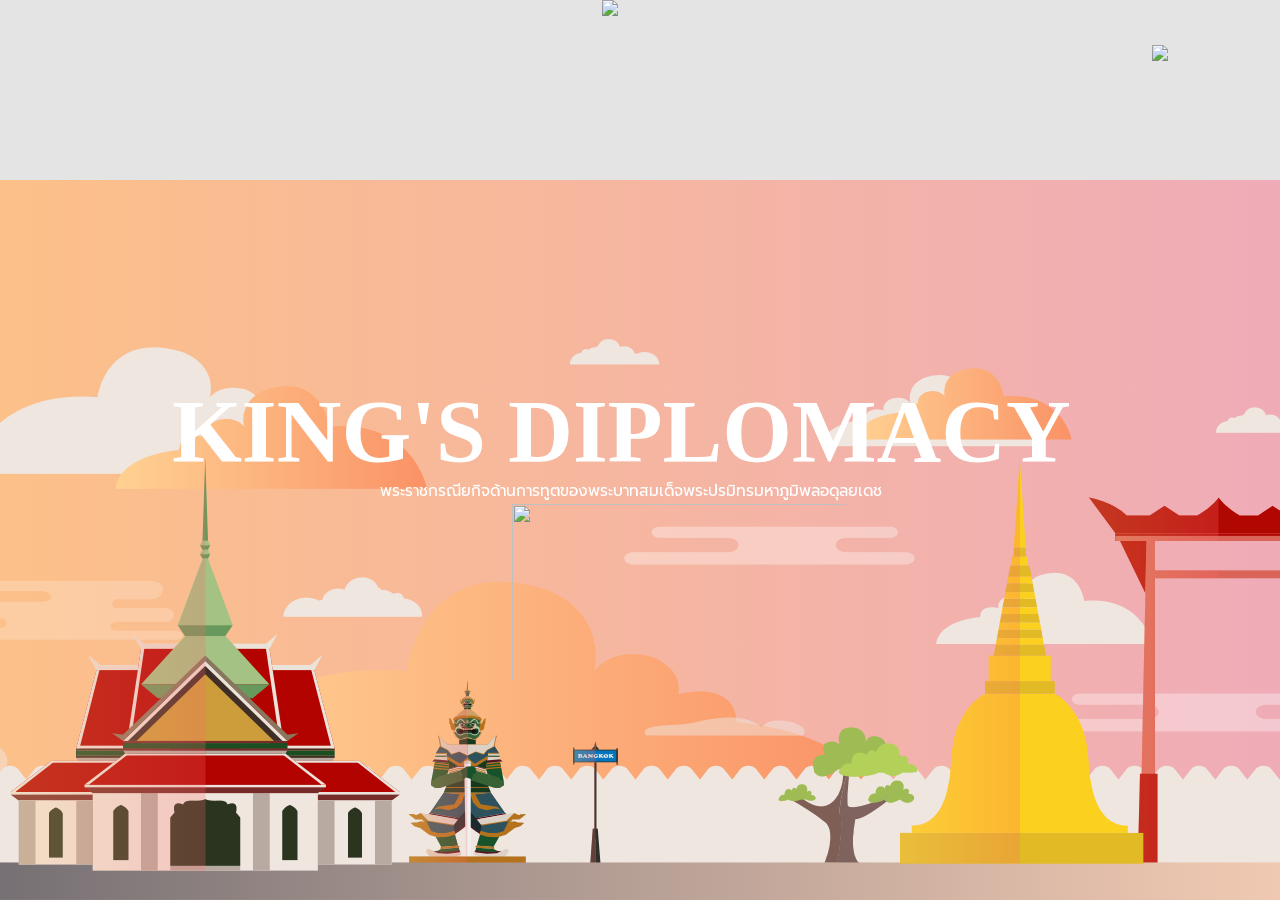
==== commit 18e05191: "part jame finish leaw ja" ====
--- a/index.html
+++ b/index.html
@@ -3,20 +3,19 @@
 
 <head>
   <meta charset="UTF-8">
-  <meta name="viewport" content="width=device-width, initial-scale=1.0">
+  <meta name="viewport" content="width=320, initial-scale=1.0">
   <meta http-equiv="X-UA-Compatible" content="ie=edge">
   <link rel="stylesheet" href="style.css">
-  <link rel="stylesheet" media="screen and (max-width: 375px)" href="mobilestyle.css">
+  <link rel="stylesheet" media="screen and (max-width: 768px)" href="mobilestyle.css">
   <script src="javascript.js"></script>
   <link href="https://fonts.googleapis.com/css?family=Prompt&display=swap" rel="stylesheet">
-  <link href="https://fonts.googleapis.com/css?family=lefteous&display=swap" rel="stylesheet">
   <title>โอเลี้ยง</title>
 </head>
 
 <body>
-  <div class="runway">
+
     <img src="picture/homepage/รถ-13.svg" class="car">
-  </div>
+
 <div class="homediv">
     <a href="#one"><img src="picture/homepage/F]d-27.svg" class="homebutton" href="#one"></a>
 </div>
@@ -26,18 +25,13 @@
 
       <!-- home -->
       <div class="box one" id="one">
-        
-
-        <div class="bodyy">
-          <img src="picture/homepage/homepage-01.svg" class="bg">
-        </div>
-
+        <img src="picture/homepage/แก้พื้น-01.svg" class="bgthai">
         <img src="picture/homepage/น้ำ-12.svg" class="water">
         <img src="picture/homepage/เมฆ-12-12.svg" class="clound">
         <div class="bubbleword">
-          <div class="bubbletext">
-            พระบาทสมเด็จพระเจ้าอยู่หัวได้สร้างความ<br><br>สัมพันธ์กับนานาประเทศด้วยดีเสมอมา<br><br>ตลอดระยะเวลาการขึ้นครองราชย์
-            70 ปี </div>
+          <p>พระบาทสมเด็จพระเจ้าอยู่หัวได้สร้างความ<br><br>สัมพันธ์กับนานาประเทศด้วยดีเสมอมา<br><br>ตลอดระยะเวลาการขึ้นครองราชย์
+            70 ปี</p>
+            
           <img src="picture/homepage/บับเบิ้ล-13.svg" class="bubble">
  
         </div>
@@ -57,7 +51,7 @@
         
 
         <div class="bodyy">
-          <img src="picture/japan/หน้าแรกjp-02.svg" class="bg">
+          <img src="picture/homepage/แก้พื้น-02.svg" class="bg">
         </div>
         <img src="picture/homepage/เมฆ-12-12.svg" class="clound">
         <img src="picture/japan/ปลาขวา-14.svg" class="water2">
@@ -82,15 +76,15 @@
         
         
         <div class="bodyy">
-          <img src="picture/uk/uk-หน้าแรก.svg" class="bg">
+          <img src="picture/homepage/แก้พื้น-03.svg" class="bg">
         </div>
         <img src="picture/uk/uk-น้ำ.svg" class="water3">
         <div class="bubbleword2">
           <div class="bubbletext2">
             ประเทศอังกฤษ เป็นส่วนหนึ่งของสหราช<br><br>อาณาจักรบริเตนใหญ่และไอร์แลนด์เหนือ<br><br>ซึ่งเป็นประเทศที่มีการสานสัมพันธ์กับไทย
             <br><br>ในด้านราชวงศ์อย่างแน่นแฟ้นและยาวนาน</div>
-          <a href="jp.html"><img src="picture/homepage/บับเบิ้ล-13.svg" class="bubble"></a>
-          <a href="jp.html"><img src="picture/homepage/ลูกศร-13.svg" class="arrow"></a>
+          <a href="en.html"><img src="picture/homepage/บับเบิ้ล-13.svg" class="bubble"></a>
+          <a href="en.html"><img src="picture/homepage/ลูกศร-13.svg" class="arrow"></a>
         </div>
 
         <img src="picture/homepage/เมฆ-12-12.svg" class="clound">
@@ -106,15 +100,15 @@
         
         
         <div class="bodyy">
-            <img src="picture/usa/หน้าแรก.svg" class="bg">
+            <img src="picture/homepage/แก้พื้น-04.svg" class="bg">
         </div>
         <img src="picture/usa/usa-น้ำ.svg" class="water4">
         <div class="bubbleword2">
             <div class="bubbletext2">
                  ประเทศไทยกับสหรัฐอเมริกา มีความ<br><br>สัมพันธ์อันดีมายาวนานกว่า180 ปี หรือ<br><br>เกือบกว่า 2 ศตวรรษทั้งร่วมค้าขาย
               <br><br>ให้ความร่วมมือในด้านต่างๆ</div>
-            <a href="jp.html"><img src="picture/homepage/บับเบิ้ล-13.svg" class="bubble"></a>
-            <a href="jp.html"><img src="picture/homepage/ลูกศร-13.svg" class="arrow"></a>
+            <a href="usa.html"><img src="picture/homepage/บับเบิ้ล-13.svg" class="bubble"></a>
+            <a href="usa.html"><img src="picture/homepage/ลูกศร-13.svg" class="arrow"></a>
         </div>
         <div class="fourtopic">USA</div>
         <a href="#five"><img src="picture/button/ปุ่มden-02.svg" class="rightbutton"></a>
@@ -127,7 +121,7 @@
         
         
         <div class="bodyy">
-          <img src="picture/denmark/หน้าแรก.svg" class="bg">
+          <img src="picture/homepage/แก้พื้น-05.svg" class="bg">
         </div>
         <img src="picture/denmark/เรือไปขวา.svg" class="boat">
         <img src="picture/denmark/เรือไปซ้าย.svg" class="boat2">
@@ -136,8 +130,8 @@
           <div class="bubbletext2">
             ในหลวงทรงเล็งเห็นความสำคัญของความ<br><br>เป็นที่อยู่ของเหล่าพสกนิกร รวมถึงการที่<br><br>ประชาชนจะได้มีอาชีพและอาหารที่มี
             <br><br>ประโยชน์อย่าง "นมโค"</div>
-          <a href="jp.html"><img src="picture/homepage/บับเบิ้ล-13.svg" class="bubble"></a>
-          <a href="jp.html"><img src="picture/homepage/ลูกศร-13.svg" class="arrow"></a>
+          <a href="denmark.html"><img src="picture/homepage/บับเบิ้ล-13.svg" class="bubble"></a>
+          <a href="denmark.html"><img src="picture/homepage/ลูกศร-13.svg" class="arrow"></a>
       </div>
       <div class="fivetopic">DENMARK</div>
         <a href="#six"><img src="picture/button/ปุ่มภู.svg" class="rightbutton"></a>
@@ -150,15 +144,15 @@
         
         
         <div class="bodyy">
-          <img src="picture/bhutan/หน้าแรก.svg" class="bg">
+          <img src="picture/homepage/แก้พื้น-06.svg" class="bg">
         </div>
 
         <div class="bubbleword2">
           <div class="bubbletext2">
             สมเด็จพระราธิบดีจิกมีแห่งภูฎานนับถือ<br><br>ในหลวงรัชกาลที่ 9 เป็นอย่างมากในการใช้<br><br>แนวคิดเกษตรทฤษฏีใหม่และการใช้
             <br><br>เศรษฐกิจพอเพียงพัฒนาประเทศ</div>
-          <a href="jp.html"><img src="picture/homepage/บับเบิ้ล-13.svg" class="bubble"></a>
-          <a href="jp.html"><img src="picture/homepage/ลูกศร-13.svg" class="arrow"></a>
+          <a href="bhutan.html"><img src="picture/homepage/บับเบิ้ล-13.svg" class="bubble"></a>
+          <a href="bhutan.html"><img src="picture/homepage/ลูกศร-13.svg" class="arrow"></a>
       </div>
       <img src="picture/bhutan/น้ำขยับ.svg" class="water6">
         <div class="sixtopic">BHUTAN</div>
--- a/mobilestyle.css
+++ b/mobilestyle.css
@@ -1,6 +1,17 @@
 @import url('https://fonts.googleapis.com/css?family=Prompt&display=swap');
-
-@media only screen and (max-width: 375px){
+@font-face{
+  font-family: "DBHelvethaica";
+  src: url("font/DBHelvethaicaMonX.ttf")
+}
+@font-face{
+  font-family: "Chonburi";
+  src: url("font/Chonburi-Regular.ttf")
+}
+@font-face{
+  font-family: "THSarabunNew";
+  src: url("font/THSarabunNew.ttf")
+}
+@media only screen and (max-width: 768px){
     html{
         scroll-behavior: smooth;
       }
@@ -9,7 +20,6 @@
           padding: 0;
           margin:0;
           font-family: 'DBHelvethaicaX-55Regular' !important;
-          font-size: 100px;
           scroll-behavior: smooth;
         }
         #container .box {
@@ -79,21 +89,28 @@
       
         /* home */
         .bodyy{
+          width: 100vw;
+          height: 100vh;
+          position: absolute;
+        }
+        .bgthai{
           width: 100%;
-          height: 80%;
-          position: absolute;
-        }
-      
+          height: 100%; 
+          top: 0vh;
+          position: relative;
+          z-index: 9999;
+        }
         .bg{
-          width: 100%;
+          width: 100vw;
           height: 100%;
-          top: 35%;
+
           position: relative;
           z-index: 9999;
         }
         .car{
           width: 13%;
           left: 47%;
+          top: 73vh;
           position: absolute;
           z-index: 10005;
         }
@@ -118,18 +135,19 @@
         .bubble{
           width: 130%;
           height: 130%;
+          top: -15vh;
           position: relative;
           z-index: 10001;
         }
       
-        .bubbletext {
-          top: 70% ;
-          left: 13%;
-          text-align:center;
-          font-size:2.2vw;
-          color:rgb(186, 134, 56);
+        .bubbleword p {
+          top: -12%;
+          left: 15%;
+          text-align: center;
+          font-size: 1.5vw;
+          color: rgb(186, 134, 56);
           position: relative;
-          line-height:.7;
+          line-height: .7;
           z-index: 10002;
           font-family: 'Prompt', sans-serif;
         }
@@ -141,9 +159,9 @@
       }
       
         .arrow{
-          top: 97%;
-          left: 103%;
-          width: 20%;
+          margin-top: -28%;
+          left: 91%;
+          width: 21%;
           z-index: 10003;
           position: absolute;
           -webkit-animation:linear infinite alternate;
@@ -190,8 +208,8 @@
 
         .homebutton{
           position: absolute;
-
-          width: 13%;
+          width: 8%;
+          left: 7%;
           z-index: 10001;
           -webkit-animation: rotating 2s linear infinite;
           -moz-animation: rotating 2s linear infinite;
@@ -221,7 +239,7 @@
       
         .water{
           position: absolute;
-          top: 80%;
+          top: 84%;
           left: 0%;
           width: 100%;
           z-index: 10000;
@@ -255,9 +273,9 @@
 
         .leftbutton{
           position: absolute;
-          top: 90%;
-          left: 8%;
-          width: 13%;
+          margin-top: -2%;
+          left: 10%;
+          width: 8%;
           z-index: 10001;
           -webkit-animation:linear alternate infinite;
           -webkit-animation-name: bounce;
@@ -265,9 +283,9 @@
         }
         .rightbutton{
           position: absolute;
-          top: 90%;
-          left: 80%;
-          width: 13%;
+          margin-top: -2%;
+          left: 84%;
+          width: 8%;
           z-index: 10001;
           -webkit-animation:linear alternate infinite;
           -webkit-animation-name: bounce;
@@ -326,7 +344,7 @@
       
         .water2{
           position: absolute;
-          top: 80%;
+          top: 84%;
           width: 100%;
           z-index: 10001;
           -webkit-animation:linear infinite alternate;
@@ -335,7 +353,7 @@
         }
         .water22{
           position: absolute;
-          top: 82%;
+          top: 86%;
           width: 100%;
           z-index: 10000;
           -webkit-animation:linear infinite alternate;
@@ -344,7 +362,7 @@
         }
       
         .twotopic {
-          top:33% ;
+          top:25% ;
           left:28.5%;
           font-size:15vw;
           color:#FFF;
@@ -372,20 +390,20 @@
       }
       
         .bubbletext2 {
-          top: 72% ;
-          left: 9%;
-          text-align:center;
-          font-size:2.1vw;
-          color:rgb(186, 134, 56);
+          top: -17%;
+          left: 15%;
+          text-align: center;
+          font-size: 1.6vw;
+          color: rgb(186, 134, 56);
           position: relative;
-          line-height:.7;
+          line-height: .7;
           z-index: 10002;
           font-family: 'Prompt', sans-serif;
         }
       
       /* ENGLANG */
         .threetopic {
-          top : 33% ;
+          top : 25% ;
           left: 16%;
           font-size: 15vw;
           color:#FFF;
@@ -397,7 +415,7 @@
       
         .water3{
           position: absolute;
-          top: 84%;
+          top: 92%;
           left: 0%;
           width: 100%;
           z-index: 10000;
@@ -432,7 +450,7 @@
       
       /* USA */
       .fourtopic {
-        top:33% ;
+        top:25% ;
         left:38%;
         font-size:15vw;
         color:#FFF;
@@ -443,7 +461,7 @@
       }
       .water4{
         position: absolute;
-        top: 80%;
+        top: 84%;
         left: 0%;
         width: 100%;
         z-index: 10000;
@@ -476,7 +494,7 @@
       /* denmark */
       
       .fivetopic {
-        top:33% ;
+        top:25% ;
         left:13%;
         font-size:15vw;
         color:#FFF;
@@ -487,7 +505,7 @@
       }
       .boat{
         position: absolute;
-        top: 80%;
+        top: 84%;
         width: 50%;
         z-index: 10001;
         -webkit-animation:linear infinite alternate;
@@ -496,7 +514,7 @@
       }
       .boat2{
         position: absolute;
-        top: 82%;
+        top: 86%;
         width: 50%;
         z-index: 10001;
         -webkit-animation:linear infinite alternate;
@@ -517,7 +535,7 @@
       
       .water5{
         position: absolute;
-        top: 80%;
+        top: 84%;
         left: 0%;
         width: 100%;
         z-index: 10000;
@@ -540,7 +558,7 @@
       
       /* bhutan */
       .sixtopic {
-        top:33% ;
+        top:25% ;
         left:20%;
         font-size:15vw;
         color:#FFF;
@@ -563,706 +581,890 @@
         0% { left: 13%;}
         50%{ left : 20%;}
         100%{ left: 13%;}
-      }
-      
-      
-      @font-face {
-        font-family: 'DBHelvethaicaX-55Regular';
-        src:  url([data-uri]
-      [base64]
-      [base64]
-      [base64]
-      [base64]
-      [base64]
-      [base64]
-      [base64]
-      [base64]
-      [base64]
-      [base64]
-      [base64]
-      [base64]
-      [base64]
-      [base64]
-      [base64]
-      [base64]
-      [base64]
-      [base64]
-      [base64]
-      [base64]
-      [base64]
-      [base64]
-      [base64]
-      [base64]
-      [base64]
-      [base64]
-      [base64]
-      [base64]
-      [base64]
-      [base64]
-      [base64]
-      [base64]
-      [base64]
-      [base64]
-      [base64]
-      [base64]
-      [base64]
-      [base64]
-      [base64]
-      [base64]
-      [base64]
-      [base64]
-      [base64]
-      [base64]
-      [base64]
-      [base64]
-      [base64]
-      [base64]
-      [base64]
-      [base64]
-      [base64]
-      [base64]
-      [base64]
-      [base64]
-      [base64]
-      [base64]
-      [base64]
-      [base64]
-      [base64]
-      [base64]
-      [base64]
-      [base64]
-      [base64]
-      [base64]
-      [base64]
-      [base64]
-      [base64]
-      [base64]
-      [base64]
-      [base64]
-      [base64]
-      [base64]
-      [base64]
-      [base64]
-      [base64]
-      [base64]
-      [base64]
-      [base64]
-      [base64]
-      [base64]
-      [base64]
-      [base64]
-      [base64]
-      [base64]
-      [base64]
-      [base64]
-      [base64]
-      [base64]
-      [base64]
-      [base64]
-      [base64]
-      [base64]
-      [base64]
-      [base64]
-      [base64]
-      [base64]
-      [base64]
-      [base64]
-      [base64]
-      [base64]
-      [base64]
-      [base64]
-      [base64]
-      [base64]
-      [base64]
-      [base64]
-      [base64]
-      [base64]
-      [base64]
-      [base64]
-      [base64]
-      [base64]
-      [base64]
-      [base64]
-      [base64]
-      [base64]
-      [base64]
-      [base64]
-      [base64]
-      [base64]
-      [base64]
-      [base64]
-      [base64]
-      [base64]
-      [base64]
-      [base64]
-      [base64]
-      [base64]
-      [base64]
-      [base64]
-      [base64]
-      [base64]
-      [base64]
-      [base64]
-      [base64]
-      [base64]
-      [base64]
-      [base64]
-      [base64]
-      [base64]
-      [base64]
-      [base64]
-      [base64]
-      [base64]
-      [base64]
-      [base64]
-      [base64]
-      [base64]
-      [base64]
-      [base64]
-      [base64]
-      [base64]
-      [base64]
-      [base64]
-      [base64]
-      [base64]
-      [base64]
-      [base64]
-      [base64]
-      [base64]
-      [base64]
-      [base64]
-      [base64]
-      [base64]
-      [base64]
-      [base64]
-      [base64]
-      [base64]
-      [base64]
-      [base64]
-      [base64]
-      [base64]
-      [base64]
-      [base64]
-      [base64]
-      [base64]
-      [base64]
-      [base64]
-      [base64]
-      [base64]
-      [base64]
-      [base64]
-      [base64]
-      [base64]
-      [base64]
-      [base64]
-      [base64]
-      [base64]
-      [base64]
-      [base64]
-      [base64]
-      [base64]
-      [base64]
-      [base64]
-      [base64]
-      [base64]
-      [base64]
-      [base64]
-      [base64]
-      [base64]
-      [base64]
-      [base64]
-      [base64]
-      [base64]
-      [base64]
-      [base64]
-      [base64]
-      [base64]
-      [base64]
-      [base64]
-      [base64]
-      [base64]
-      [base64]
-      [base64]
-      [base64]
-      [base64]
-      [base64]
-      [base64]
-      [base64]
-      [base64]
-      [base64]
-      [base64]
-      [base64]
-      [base64]
-      [base64]
-      [base64]
-      [base64]
-      [base64]
-      [base64]
-      [base64]
-      [base64]
-      [base64]
-      [base64]
-      [base64]
-      [base64]
-      [base64]
-      [base64]
-      [base64]
-      [base64]
-      [base64]
-      [base64]
-      [base64]
-      [base64]
-      [base64]
-      [base64]
-      [base64]
-      [base64]
-      [base64]
-      [base64]
-      [base64]
-      [base64]
-      [base64]
-      [base64]
-      [base64]
-      [base64]
-      [base64]
-      [base64]
-      [base64]
-      [base64]
-      [base64]
-      [base64]
-      [base64]
-      [base64]
-      [base64]
-      [base64]
-      [base64]
-      [base64]
-      [base64]
-      [base64]
-      [base64]
-      [base64]
-      [base64]
-      [base64]
-      [base64]
-      [base64]
-      [base64]
-      [base64]
-      [base64]
-      [base64]
-      [base64]
-      [base64]
-      [base64]
-      [base64]
-      [base64]
-      [base64]
-      [base64]
-      [base64]
-      [base64]
-      [base64]
-      [base64]
-      [base64]
-      [base64]
-      [base64]
-      [base64]
-      [base64]
-      [base64]
-      [base64]
-      [base64]
-      [base64]
-      [base64]
-      [base64]
-      [base64]
-      [base64]
-      [base64]
-      [base64]
-      [base64]
-      [base64]
-      [base64]
-      [base64]
-      [base64]
-      [base64]
-      [base64]
-      [base64]
-      [base64]
-      [base64]
-      [base64]
-      [base64]
-      [base64]
-      [base64]
-      [base64]
-      [base64]
-      [base64]
-      [base64]
-      [base64]
-      [base64]
-      [base64]
-      [base64]
-      [base64]
-      [base64]
-      [base64]
-      [base64]
-      [base64]
-      [base64]
-      [base64]
-      [base64]
-      [base64]
-      [base64]
-      [base64]
-      [base64]
-      [base64]
-      [base64]
-      [base64]
-      [base64]
-      [base64]
-      [base64]
-      [base64]
-      [base64]
-      [base64]
-      [base64]
-      [base64]
-      [base64]
-      [base64]
-      [base64]
-      [base64]
-      [base64]
-      [base64]
-      [base64]
-      [base64]
-      [base64]
-      [base64]
-      [base64]
-      [base64]
-      [base64]
-      [base64]
-      [base64]
-      [base64]
-      [base64]
-      [base64]
-      [base64]
-      [base64]
-      [base64]
-      [base64]
-      [base64]
-      [base64]
-      [base64]
-      [base64]
-      [base64]
-      [base64]
-      [base64]
-      [base64]
-      [base64]
-      [base64]
-      [base64]
-      [base64]
-      [base64]
-      [base64]
-      [base64]
-      [base64]
-      [base64]
-      [base64]
-      [base64]
-      [base64]
-      [base64]
-      [base64]
-      [base64]
-      [base64]
-      [base64]
-      [base64]
-      [base64]
-      [base64]
-      [base64]
-      [base64]
-      [base64]
-      [base64]
-      [base64]
-      [base64]
-      [base64]
-      [base64]
-      [base64]
-      [base64]
-      [base64]
-      [base64]
-      [base64]
-      [base64]
-      [base64]
-      [base64]
-      [base64]
-      [base64]
-      [base64]
-      [base64]
-      [base64]
-      [base64]
-      [base64]
-      [base64]
-      [base64]
-      [base64]
-      [base64]
-      [base64]
-      [base64]
-      [base64]
-      [base64]
-      [base64]
-      [base64]
-      [base64]
-      [base64]
-      [base64]
-      [base64]
-      [base64]
-      [base64]
-      [base64]
-      [base64]
-      [base64]
-      [base64]
-      [base64]
-      [base64]
-      [base64]
-      [base64]
-      [base64]
-      [base64]
-      [base64]
-      [base64]
-      [base64]
-      [base64]
-      [base64]
-      [base64]
-      [base64]
-      [base64]
-      [base64]
-      [base64]
-      [base64]
-      [base64]
-      [base64]
-      [base64]
-      [base64]
-      [base64]
-      [base64]
-      [base64]
-      [base64]
-      [base64]
-      [base64]
-      [base64]
-      [base64]
-      [base64]
-      [base64]
-      [base64]
-      [base64]
-      [base64]
-      [base64]
-      [base64]
-      [base64]
-      [base64]
-      [base64]
-      [base64]
-      [base64]
-      [base64]
-      [base64]
-      [base64]
-      [base64]
-      [base64]
-      [base64]
-      [base64]
-      [base64]
-      [base64]
-      [base64]
-      [base64]
-      [base64]
-      [base64]
-      [base64]
-      [base64]
-      [base64]
-      [base64]
-      [base64]
-      [base64]
-      [base64]
-      [base64]
-      [base64]
-      [base64]
-      [base64]
-      [base64]
-      [base64]
-      [base64]
-      [base64]
-      [base64]
-      [base64]
-      [base64]
-      [base64]
-      [base64]
-      [base64]
-      [base64]
-      [base64]
-      [base64]
-      [base64]
-      [base64]
-      [base64]
-      [base64]
-      [base64]
-      [base64]
-      [base64]
-      [base64]
-      [base64]
-      [base64]
-      [base64]
-      [base64]
-      [base64]
-      [base64]
-      [base64]
-      [base64]
-      [base64]
-      [base64]
-      [base64]
-      [base64]
-      [base64]
-      [base64]
-      [base64]
-      [base64]
-      [base64]
-      [base64]
-      [base64]
-      [base64]
-      [base64]
-      [base64]
-      [base64]
-      [base64]
-      [base64]
-      [base64]
-      [base64]
-      [base64]
-      [base64]
-      [base64]
-      [base64]
-      [base64]
-      [base64]
-      [base64]
-      [base64]
-      [base64]
-      [base64]
-      [base64]
-      [base64]
-      [base64]
-      [base64]
-      [base64]
-      [base64]
-      [base64]
-      [base64]
-      [base64]
-      [base64]
-      [base64]
-      [base64]
-      [base64]
-      [base64]
-      [base64]
-      [base64]
-      [base64]
-      [base64]
-      [base64]
-      [base64]
-      [base64]
-      [base64]
-      [base64]
-      [base64]
-      [base64]
-      [base64]
-      [base64]
-      [base64]
-      [base64]
-      [base64]
-      [base64]
-      [base64]
-      [base64]
-      [base64]
-      [base64]
-      [base64]
-      [base64]
-      [base64]
-      [base64]
-      [base64]
-      [base64]
-      [base64]
-      [base64]
-      [base64]
-      [base64]
-      [base64]
-      [base64]
-      [base64]
-      [base64]
-      [base64]
-      [base64]
-      [base64]
-      [base64]
-      [base64]
-      [base64]
-      [base64]
-      [base64]
-      [base64]
-      [base64]
-      [base64]
-      [base64]
-      [base64]
-      [base64]
-      [base64]
-      [base64]
-      [base64]
-      [base64]
-      [base64]
-      [base64]
-      [base64]
-      [base64]
-      [base64]
-      [base64]
-      [base64]
-      [base64]
-      [base64]
-      [base64]
-      [base64]
-      [base64]
-      [base64]
-      [base64]
-      [base64]
-      [base64]
-      [base64]
-      [base64]
-      [base64]
-      [base64]
-      [base64]
-      [base64]
-      [base64]
-      [base64]
-      [base64]
-      [base64]
-      [base64]
-      [base64]
-      [base64]
-      [base64]
-      [base64]
-      [base64]
-      [base64]
-      [base64]
-      [base64]
-      [base64]
-      [base64]
-      [base64]
-      [base64]
-      [base64]
-      [base64]
-      [base64]
-      [base64]
-      [base64]
-      [base64]
-      [base64]
-      [base64]
-      [base64]
-      [base64]
-      [base64]
-      [base64]
-      [base64]
-      [base64]
-      [base64]
-      [base64]
-      [base64]
-      [base64]) format('woff'), url('DBHelvethaicaX-55Regular.ttf')  format('truetype'), url('DBHelvethaicaX-55Regular.svg#DBHelvethaicaX-55Regular') format('svg');
-        font-weight: normal;
-        font-style: normal;
-      }
-      
-      
-      
-}
+      }      
+}
+@media only screen and (max-width: 426px){
+  .homebutton{
+    position: absolute;
+    width: 7%;
+    left: 7%;
+    top: 83%;
+    z-index: 10001;
+    -webkit-animation: rotating 2s linear infinite;
+    -moz-animation: rotating 2s linear infinite;
+    -ms-animation: rotating 2s linear infinite;
+    -o-animation: rotating 2s linear infinite;
+    animation: rotating 2s linear infinite;
+  }
+  .car {
+    width: 13%;
+    left: 47%;
+    top: 83%;
+    position: absolute;
+    z-index: 10005;
+}
+@-webkit-keyframes run {
+  0% { left: -15%;}
+  50%{ left : 5%;}
+  100%{ left: -15%;}
+}
+.water{
+position: absolute;
+top: 89%;
+width: 100%;
+z-index: 10000;
+-webkit-animation: linear infinite alternate;
+-webkit-animation-name: run;
+-webkit-animation-duration: 10s;
+}
+@-webkit-keyframes swim {
+  0% { left: 10%;}
+  50%{ left : 0%;}
+  100%{ left: 10%;}
+}
+@-webkit-keyframes swim2 {
+0% { left: 0%;}
+50%{ left : 10%;}
+100%{ left: 0%;}
+}
+
+.water2{
+  position: absolute;
+  top: 90%;
+  width: 100%;
+  z-index: 10001;
+  -webkit-animation:linear infinite alternate;
+  -webkit-animation-name: swim;
+  -webkit-animation-duration: 10s;
+}
+.water22{
+  position: absolute;
+  top: 91%;
+  width: 100%;
+  z-index: 10000;
+  -webkit-animation:linear infinite alternate;
+  -webkit-animation-name: swim2;
+  -webkit-animation-duration: 10s;
+}
+.water3{
+  position: absolute;
+  top: 93.5%;
+  left: 0%;
+  width: 100%;
+  z-index: 10000;
+  -webkit-animation:linear infinite alternate;
+  -webkit-animation-name: wateruk;
+  -webkit-animation-duration: 20s;
+}
+
+.water4{
+  position: absolute;
+  top: 93%;
+  width: 100%;
+  z-index: 10000;
+  -webkit-animation:linear infinite alternate;
+  -webkit-animation-name: wateruk;
+  -webkit-animation-duration: 15s;
+}
+.boat{
+  position: absolute;
+  top: 90%;
+  width: 50%;
+  z-index: 10001;
+  -webkit-animation:linear infinite alternate;
+  -webkit-animation-name: boat;
+  -webkit-animation-duration: 30s;
+}
+.boat2{
+  position: absolute;
+  top: 91%;
+  width: 50%;
+  z-index: 10001;
+  -webkit-animation:linear infinite alternate;
+  -webkit-animation-name: boat2;
+  -webkit-animation-duration: 30s;
+}
+@-webkit-keyframes boat {
+  0% { left: -10%;}
+  50%{ left : 60%;}
+  100%{ left: -10%;}
+}
+
+@-webkit-keyframes boat2 {
+0% { left: 60%;}
+50%{ left : -10%;}
+100%{ left: 60%;}
+}
+
+.water5{
+  position: absolute;
+  top: 90%;
+  width: 100%;
+  z-index: 10000;
+  -webkit-animation:linear infinite alternate;
+  -webkit-animation-name: waterden;
+  -webkit-animation-duration: 30s;
+}
+
+@font-face {
+  font-family: 'DBHelvethaicaX-55Regular';
+  src: url('DBHelvethaicaX-55Regular.eot') format('embedded-opentype');
+  font-weight: normal;
+  font-style: normal;
+}
+@-webkit-keyframes waterden {
+  0% { left: -10%;}
+  50%{ left : 5%;}
+  100%{ left: -10%;}
+}
+.water6{
+  position: absolute;
+  top: 87%;
+  left: 15%;
+  width: 80%;
+  z-index: 10000;
+  -webkit-animation:linear infinite alternate;
+  -webkit-animation-name: waterbt;
+  -webkit-animation-duration: 10s;
+}
+@-webkit-keyframes waterbt {
+  0% { left: 13%;}
+  50%{ left : 20%;}
+  100%{ left: 13%;}
+}   
+.bg{
+  width: 100vw;
+  height: 100%;
+  top: 30vw;
+  position: relative;
+  z-index: 9999;
+}
+.bgthai{
+  width: 100%;
+  height: 100%; 
+  top: 20vh;
+  position: relative;
+  z-index: 9999;
+}
+@-webkit-keyframes bounce {
+  0% { top: 90%;}
+  50%{ top : 92%;}
+  100%{ top : 90%;}
+}
+
+  .leftbutton{
+    position: absolute;
+    margin-top: -2%;
+    left: 10%;
+    width: 13%;
+    z-index: 10001;
+    -webkit-animation:linear alternate infinite;
+    -webkit-animation-name: bounce;
+    -webkit-animation-duration: 1s;
+  }
+  .rightbutton{
+    position: absolute;
+    margin-top: -2%;
+    left: 78%;
+    width: 13%;
+    z-index: 10001;
+    -webkit-animation:linear alternate infinite;
+    -webkit-animation-name: bounce;
+    -webkit-animation-duration: 1s;
+  }
+  @-webkit-keyframes bouncebubble1 {
+    0% { top: 55%;}
+    50%{ top : 54%;}
+    100%{ top: 55%;}
+}
+
+.bubbleword{
+  width: 35%;
+  height: 15%;
+  left: 31%;
+  top: 55%;
+  position: absolute;
+  -webkit-animation:linear infinite alternate;
+  -webkit-animation-name: bouncebubble1;
+  -webkit-animation-duration: 1s;
+}
+
+.bubble{
+  width: 130%;
+  height: 116%;
+  top: 3vh;
+  position: relative;
+  z-index: 10001;
+}
+
+.bubbleword p {
+  top: 92%;
+  left: 15%;
+  text-align: center;
+  font-size: 2vw;
+  color: rgb(186, 134, 56);
+  position: relative;
+  line-height: .7;
+  z-index: 10002;
+  font-family: 'Prompt', sans-serif;
+}
+@-webkit-keyframes arrow {
+  0% { top: 97%;}
+  50%{ top : 110%;}
+  100%{ top: 97%;}
+}
+
+.arrow{
+  margin-top: 16%;
+  left: 91%;
+  width: 21%;
+  z-index: 10003;
+  position: absolute;
+  -webkit-animation:linear infinite alternate;
+  -webkit-animation-name: arrow;
+  -webkit-animation-duration: 1s;
+}
+
+.bubbletext2 {
+  top: 83%;
+  left: 15%;
+  text-align: center;
+  font-size: 1.6vw;
+  color: rgb(186, 134, 56);
+  position: relative;
+  line-height: .7;
+  z-index: 10002;
+  font-family: 'Prompt', sans-serif;
+}
+}
+@media only screen and (max-width: 321px){
+  .homebutton{
+    position: absolute;
+    width: 9%;
+    left: 5%;
+    z-index: 10001;
+    -webkit-animation: rotating 2s linear infinite;
+    -moz-animation: rotating 2s linear infinite;
+    -ms-animation: rotating 2s linear infinite;
+    -o-animation: rotating 2s linear infinite;
+    animation: rotating 2s linear infinite;
+  }
+  .car {
+    width: 13%;
+    left: 47%;
+    top: 80%;
+    position: absolute;
+    z-index: 10005;
+}
+@-webkit-keyframes run {
+  0% { left: -15%;}
+  50%{ left : 5%;}
+  100%{ left: -15%;}
+}
+.water{
+position: absolute;
+top: 86%;
+width: 100%;
+z-index: 10000;
+-webkit-animation: linear infinite alternate;
+-webkit-animation-name: run;
+-webkit-animation-duration: 10s;
+}
+@-webkit-keyframes swim {
+  0% { left: 10%;}
+  50%{ left : 0%;}
+  100%{ left: 10%;}
+}
+@-webkit-keyframes swim2 {
+0% { left: 0%;}
+50%{ left : 10%;}
+100%{ left: 0%;}
+}
+
+.water2{
+  position: absolute;
+  top: 86%;
+  width: 100%;
+  z-index: 10001;
+  -webkit-animation:linear infinite alternate;
+  -webkit-animation-name: swim;
+  -webkit-animation-duration: 10s;
+}
+.water22{
+  position: absolute;
+  top: 88%;
+  width: 100%;
+  z-index: 10000;
+  -webkit-animation:linear infinite alternate;
+  -webkit-animation-name: swim2;
+  -webkit-animation-duration: 10s;
+}
+.water3{
+  position: absolute;
+  top: 88%;
+  left: 0%;
+  width: 100%;
+  z-index: 10000;
+  -webkit-animation:linear infinite alternate;
+  -webkit-animation-name: wateruk;
+  -webkit-animation-duration: 20s;
+}
+
+.water4{
+  position: absolute;
+  top: 86%;
+  width: 100%;
+  z-index: 10000;
+  -webkit-animation:linear infinite alternate;
+  -webkit-animation-name: wateruk;
+  -webkit-animation-duration: 15s;
+}
+.boat{
+  position: absolute;
+  top: 85%;
+  width: 50%;
+  z-index: 10001;
+  -webkit-animation:linear infinite alternate;
+  -webkit-animation-name: boat;
+  -webkit-animation-duration: 30s;
+}
+.boat2{
+  position: absolute;
+  top: 86%;
+  width: 50%;
+  z-index: 10001;
+  -webkit-animation:linear infinite alternate;
+  -webkit-animation-name: boat2;
+  -webkit-animation-duration: 30s;
+}
+@-webkit-keyframes boat {
+  0% { left: -10%;}
+  50%{ left : 60%;}
+  100%{ left: -10%;}
+}
+
+@-webkit-keyframes boat2 {
+0% { left: 60%;}
+50%{ left : -10%;}
+100%{ left: 60%;}
+}
+
+.water5{
+  position: absolute;
+  top: 86%;
+  width: 100%;
+  z-index: 10000;
+  -webkit-animation:linear infinite alternate;
+  -webkit-animation-name: waterden;
+  -webkit-animation-duration: 30s;
+}
+
+@font-face {
+  font-family: 'DBHelvethaicaX-55Regular';
+  src: url('DBHelvethaicaX-55Regular.eot') format('embedded-opentype');
+  font-weight: normal;
+  font-style: normal;
+}
+@-webkit-keyframes waterden {
+  0% { left: -10%;}
+  50%{ left : 5%;}
+  100%{ left: -10%;}
+}
+.water6{
+  position: absolute;
+  top: 84%;
+  left: 15%;
+  width: 80%;
+  z-index: 10000;
+  -webkit-animation:linear infinite alternate;
+  -webkit-animation-name: waterbt;
+  -webkit-animation-duration: 10s;
+}
+@-webkit-keyframes waterbt {
+  0% { left: 13%;}
+  50%{ left : 20%;}
+  100%{ left: 13%;}
+}   
+
+}
+@media only screen and (max-width: 375px){
+  .homebutton{
+    position: absolute;
+    width: 9%;
+    left: 5%;
+    z-index: 10001;
+    -webkit-animation: rotating 2s linear infinite;
+    -moz-animation: rotating 2s linear infinite;
+    -ms-animation: rotating 2s linear infinite;
+    -o-animation: rotating 2s linear infinite;
+    animation: rotating 2s linear infinite;
+  }
+  .bg{
+    width: 100vw;
+    height: 100%;
+    top: 34vw;
+    position: relative;
+    z-index: 9999;
+  }
+  .bgthai{
+    width: 100%;
+    height: 100%; 
+    top: 20vh;
+    position: relative;
+    z-index: 9999;
+  }
+  .car {
+    width: 13%;
+    left: 47%;
+    top: 81%;
+    position: absolute;
+    z-index: 10005;
+}
+@-webkit-keyframes run {
+  0% { left: -15%;}
+  50%{ left : 5%;}
+  100%{ left: -15%;}
+}
+.water{
+position: absolute;
+top: 87%;
+width: 100%;
+z-index: 10000;
+-webkit-animation: linear infinite alternate;
+-webkit-animation-name: run;
+-webkit-animation-duration: 10s;
+}
+@-webkit-keyframes swim {
+  0% { left: 10%;}
+  50%{ left : 0%;}
+  100%{ left: 10%;}
+}
+@-webkit-keyframes swim2 {
+0% { left: 0%;}
+50%{ left : 10%;}
+100%{ left: 0%;}
+}
+
+.water2{
+  position: absolute;
+  top: 87%;
+  width: 100%;
+  z-index: 10001;
+  -webkit-animation:linear infinite alternate;
+  -webkit-animation-name: swim;
+  -webkit-animation-duration: 10s;
+}
+.water22{
+  position: absolute;
+  top: 88%;
+  width: 100%;
+  z-index: 10000;
+  -webkit-animation:linear infinite alternate;
+  -webkit-animation-name: swim2;
+  -webkit-animation-duration: 10s;
+}
+.water3{
+  position: absolute;
+  top: 91%;
+  left: 0%;
+  width: 100%;
+  z-index: 10000;
+  -webkit-animation:linear infinite alternate;
+  -webkit-animation-name: wateruk;
+  -webkit-animation-duration: 20s;
+}
+
+.water4{
+  position: absolute;
+  top: 89%;
+  width: 100%;
+  z-index: 10000;
+  -webkit-animation:linear infinite alternate;
+  -webkit-animation-name: wateruk;
+  -webkit-animation-duration: 15s;
+}
+.boat{
+  position: absolute;
+  top: 86%;
+  width: 50%;
+  z-index: 10001;
+  -webkit-animation:linear infinite alternate;
+  -webkit-animation-name: boat;
+  -webkit-animation-duration: 30s;
+}
+.boat2{
+  position: absolute;
+  top: 87%;
+  width: 50%;
+  z-index: 10001;
+  -webkit-animation:linear infinite alternate;
+  -webkit-animation-name: boat2;
+  -webkit-animation-duration: 30s;
+}
+@-webkit-keyframes boat {
+  0% { left: -10%;}
+  50%{ left : 60%;}
+  100%{ left: -10%;}
+}
+
+@-webkit-keyframes boat2 {
+0% { left: 60%;}
+50%{ left : -10%;}
+100%{ left: 60%;}
+}
+
+.water5{
+  position: absolute;
+  top: 87%;
+  width: 100%;
+  z-index: 10000;
+  -webkit-animation:linear infinite alternate;
+  -webkit-animation-name: waterden;
+  -webkit-animation-duration: 30s;
+}
+
+@font-face {
+  font-family: 'DBHelvethaicaX-55Regular';
+  src: url('DBHelvethaicaX-55Regular.eot') format('embedded-opentype');
+  font-weight: normal;
+  font-style: normal;
+}
+@-webkit-keyframes waterden {
+  0% { left: -10%;}
+  50%{ left : 5%;}
+  100%{ left: -10%;}
+}
+.water6{
+  position: absolute;
+  top: 85%;
+  left: 15%;
+  width: 80%;
+  z-index: 10000;
+  -webkit-animation:linear infinite alternate;
+  -webkit-animation-name: waterbt;
+  -webkit-animation-duration: 10s;
+}
+@-webkit-keyframes waterbt {
+  0% { left: 13%;}
+  50%{ left : 20%;}
+  100%{ left: 13%;}
+}   
+@-webkit-keyframes bouncebubble1 {
+  0% { top: 55%;}
+  50%{ top : 54%;}
+  100%{ top: 55%;}
+}
+
+.bubbleword{
+width: 35%;
+height: 15%;
+left: 31%;
+top: 55%;
+position: absolute;
+-webkit-animation:linear infinite alternate;
+-webkit-animation-name: bouncebubble1;
+-webkit-animation-duration: 1s;
+}
+
+.bubble{
+width: 130%;
+height: 130%;
+top: 3vh;
+position: relative;
+z-index: 10001;
+}
+
+.bubbleword p {
+top: 92%;
+left: 15%;
+text-align: center;
+font-size: 2vw;
+color: rgb(186, 134, 56);
+position: relative;
+line-height: .7;
+z-index: 10002;
+font-family: 'Prompt', sans-serif;
+}
+@-webkit-keyframes arrow {
+0% { top: 97%;}
+50%{ top : 110%;}
+100%{ top: 97%;}
+}
+
+.arrow{
+margin-top: 16%;
+left: 91%;
+width: 21%;
+z-index: 10003;
+position: absolute;
+-webkit-animation:linear infinite alternate;
+-webkit-animation-name: arrow;
+-webkit-animation-duration: 1s;
+}
+
+.bubbletext2 {
+top: 88%;
+left: 15%;
+text-align: center;
+font-size: 1.6vw;
+color: rgb(186, 134, 56);
+position: relative;
+line-height: .7;
+z-index: 10002;
+font-family: 'Prompt', sans-serif;
+}
+}
+@media only screen and (max-width: 321px){
+  .homebutton{
+    position: absolute;
+    width: 9%;
+    left: 5%;
+    z-index: 10001;
+    -webkit-animation: rotating 2s linear infinite;
+    -moz-animation: rotating 2s linear infinite;
+    -ms-animation: rotating 2s linear infinite;
+    -o-animation: rotating 2s linear infinite;
+    animation: rotating 2s linear infinite;
+  }
+  .car {
+    width: 13%;
+    left: 47%;
+    top: 80%;
+    position: absolute;
+    z-index: 10005;
+}
+@-webkit-keyframes run {
+  0% { left: -15%;}
+  50%{ left : 5%;}
+  100%{ left: -15%;}
+}
+.water{
+position: absolute;
+top: 86%;
+width: 100%;
+z-index: 10000;
+-webkit-animation: linear infinite alternate;
+-webkit-animation-name: run;
+-webkit-animation-duration: 10s;
+}
+@-webkit-keyframes swim {
+  0% { left: 10%;}
+  50%{ left : 0%;}
+  100%{ left: 10%;}
+}
+@-webkit-keyframes swim2 {
+0% { left: 0%;}
+50%{ left : 10%;}
+100%{ left: 0%;}
+}
+
+.water2{
+  position: absolute;
+  top: 86%;
+  width: 100%;
+  z-index: 10001;
+  -webkit-animation:linear infinite alternate;
+  -webkit-animation-name: swim;
+  -webkit-animation-duration: 10s;
+}
+.water22{
+  position: absolute;
+  top: 88%;
+  width: 100%;
+  z-index: 10000;
+  -webkit-animation:linear infinite alternate;
+  -webkit-animation-name: swim2;
+  -webkit-animation-duration: 10s;
+}
+.water3{
+  position: absolute;
+  top: 88%;
+  left: 0%;
+  width: 100%;
+  z-index: 10000;
+  -webkit-animation:linear infinite alternate;
+  -webkit-animation-name: wateruk;
+  -webkit-animation-duration: 20s;
+}
+
+.water4{
+  position: absolute;
+  top: 86%;
+  width: 100%;
+  z-index: 10000;
+  -webkit-animation:linear infinite alternate;
+  -webkit-animation-name: wateruk;
+  -webkit-animation-duration: 15s;
+}
+.boat{
+  position: absolute;
+  top: 85%;
+  width: 50%;
+  z-index: 10001;
+  -webkit-animation:linear infinite alternate;
+  -webkit-animation-name: boat;
+  -webkit-animation-duration: 30s;
+}
+.boat2{
+  position: absolute;
+  top: 86%;
+  width: 50%;
+  z-index: 10001;
+  -webkit-animation:linear infinite alternate;
+  -webkit-animation-name: boat2;
+  -webkit-animation-duration: 30s;
+}
+@-webkit-keyframes boat {
+  0% { left: -10%;}
+  50%{ left : 60%;}
+  100%{ left: -10%;}
+}
+
+@-webkit-keyframes boat2 {
+0% { left: 60%;}
+50%{ left : -10%;}
+100%{ left: 60%;}
+}
+
+.water5{
+  position: absolute;
+  top: 86%;
+  width: 100%;
+  z-index: 10000;
+  -webkit-animation:linear infinite alternate;
+  -webkit-animation-name: waterden;
+  -webkit-animation-duration: 30s;
+}
+
+@font-face {
+  font-family: 'DBHelvethaicaX-55Regular';
+  src: url('DBHelvethaicaX-55Regular.eot') format('embedded-opentype');
+  font-weight: normal;
+  font-style: normal;
+}
+@-webkit-keyframes waterden {
+  0% { left: -10%;}
+  50%{ left : 5%;}
+  100%{ left: -10%;}
+}
+.water6{
+  position: absolute;
+  top: 84%;
+  left: 15%;
+  width: 80%;
+  z-index: 10000;
+  -webkit-animation:linear infinite alternate;
+  -webkit-animation-name: waterbt;
+  -webkit-animation-duration: 10s;
+}
+@-webkit-keyframes waterbt {
+  0% { left: 13%;}
+  50%{ left : 20%;}
+  100%{ left: 13%;}
+}   
+
+.bg{
+  width: 100vw;
+  height: 100%;
+  top: 40vw;
+  position: relative;
+  z-index: 9999;
+}
+.bgthai{
+  width: 100%;
+  height: 100%; 
+  top: 20vh;
+  position: relative;
+  z-index: 9999;
+}
+@-webkit-keyframes bounce {
+  0% { top: 90%;}
+  50%{ top : 92%;}
+  100%{ top : 90%;}
+}
+
+  .leftbutton{
+    position: absolute;
+    margin-top: -2%;
+    left: 10%;
+    width: 13%;
+    z-index: 10001;
+    -webkit-animation:linear alternate infinite;
+    -webkit-animation-name: bounce;
+    -webkit-animation-duration: 1s;
+  }
+  .rightbutton{
+    position: absolute;
+    margin-top: -2%;
+    left: 78%;
+    width: 13%;
+    z-index: 10001;
+    -webkit-animation:linear alternate infinite;
+    -webkit-animation-name: bounce;
+    -webkit-animation-duration: 1s;
+  }
+  @-webkit-keyframes bouncebubble1 {
+    0% { top: 55%;}
+    50%{ top : 54%;}
+    100%{ top: 55%;}
+}
+
+.bubbleword{
+  width: 35%;
+  height: 15%;
+  left: 31%;
+  top: 55%;
+  position: absolute;
+  -webkit-animation:linear infinite alternate;
+  -webkit-animation-name: bouncebubble1;
+  -webkit-animation-duration: 1s;
+}
+
+.bubble{
+  width: 130%;
+  height: 130%;
+  top: 3vh;
+  position: relative;
+  z-index: 10001;
+}
+
+.bubbleword p {
+  top: 92%;
+  left: 15%;
+  text-align: center;
+  font-size: 2vw;
+  color: rgb(186, 134, 56);
+  position: relative;
+  line-height: .7;
+  z-index: 10002;
+  font-family: 'Prompt', sans-serif;
+}
+@-webkit-keyframes arrow {
+  0% { top: 97%;}
+  50%{ top : 110%;}
+  100%{ top: 97%;}
+}
+
+.arrow{
+  margin-top: 16%;
+  left: 91%;
+  width: 21%;
+  z-index: 10003;
+  position: absolute;
+  -webkit-animation:linear infinite alternate;
+  -webkit-animation-name: arrow;
+  -webkit-animation-duration: 1s;
+}
+
+.bubbletext2 {
+  top: 88%;
+  left: 15%;
+  text-align: center;
+  font-size: 1.6vw;
+  color: rgb(186, 134, 56);
+  position: relative;
+  line-height: .7;
+  z-index: 10002;
+  font-family: 'Prompt', sans-serif;
+}
+}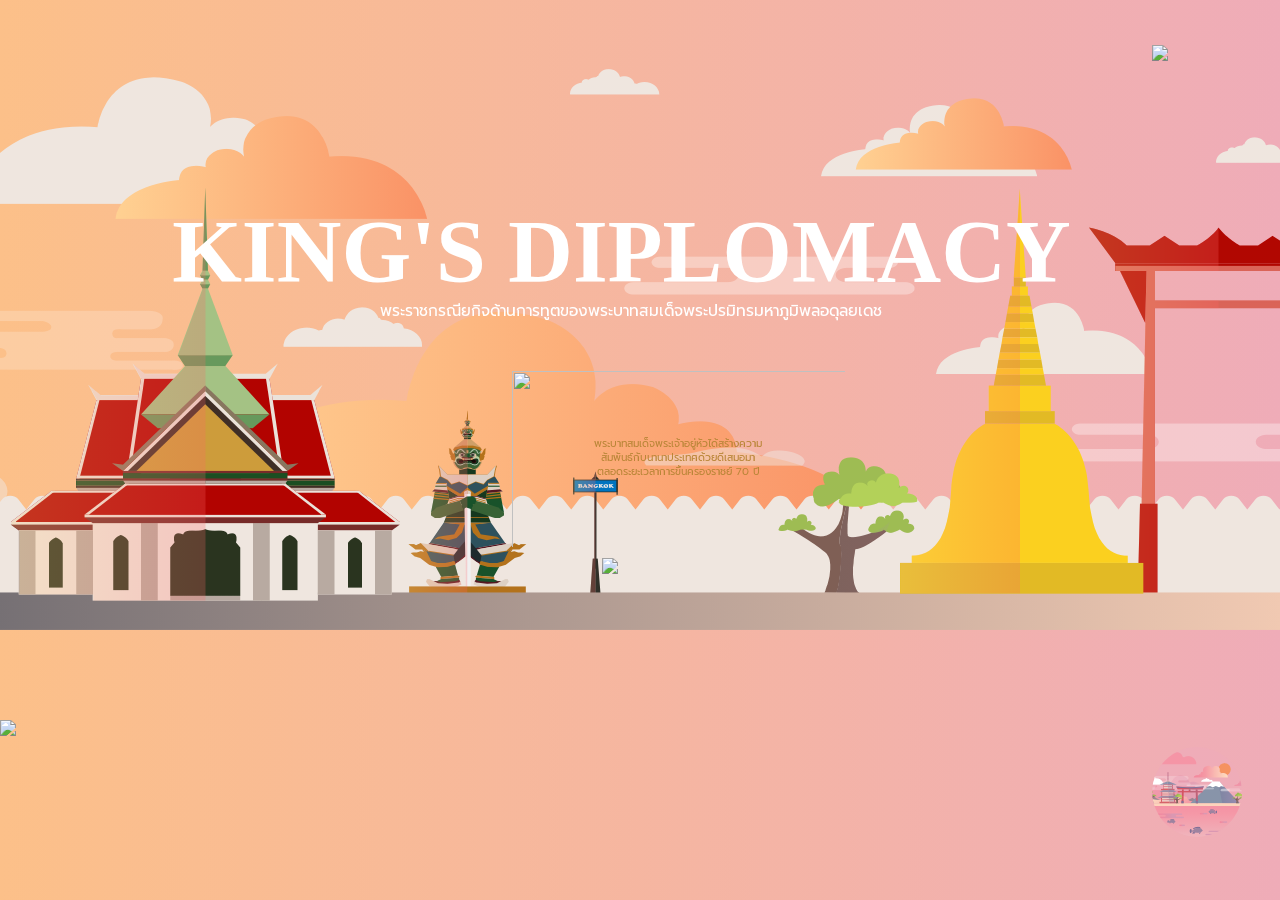
==== commit 96082b97: "update sus2" ====
--- a/index.html
+++ b/index.html
@@ -77,6 +77,7 @@
         
         <div class="bodyy">
           <img src="picture/homepage/แก้พื้น-03.svg" class="bg">
+          <img src="picture/homepage/ปราสาทFIX-32.svg" class="bridge">
         </div>
         <img src="picture/uk/uk-น้ำ.svg" class="water3">
         <div class="bubbleword2">
@@ -149,7 +150,7 @@
 
         <div class="bubbleword2">
           <div class="bubbletext2">
-            สมเด็จพระราธิบดีจิกมีแห่งภูฎานนับถือ<br><br>ในหลวงรัชกาลที่ 9 เป็นอย่างมากในการใช้<br><br>แนวคิดเกษตรทฤษฏีใหม่และการใช้
+            สมเด็จพระราชาธิบดีจิกมีแห่งภูฎานนับถือ<br><br>ในหลวงรัชกาลที่ 9 เป็นอย่างมากในการใช้<br><br>แนวคิดเกษตรทฤษฏีใหม่และการใช้
             <br><br>เศรษฐกิจพอเพียงพัฒนาประเทศ</div>
           <a href="bhutan.html"><img src="picture/homepage/บับเบิ้ล-13.svg" class="bubble"></a>
           <a href="bhutan.html"><img src="picture/homepage/ลูกศร-13.svg" class="arrow"></a>
--- a/style.css
+++ b/style.css
@@ -1,5 +1,16 @@
 @import url('https://fonts.googleapis.com/css?family=Prompt&display=swap');
-
+@font-face{
+  font-family: "DBHelvethaica";
+  src: url("font/DBHelvethaicaMonX.ttf")
+}
+@font-face{
+  font-family: "Chonburi";
+  src: url("font/Chonburi-Regular.ttf")
+}
+@font-face{
+  font-family: "THSarabunNew";
+  src: url("font/THSarabunNew.ttf")
+}
 html{
   scroll-behavior: smooth;
 }
@@ -7,7 +18,6 @@
 body {
     padding: 0;
     margin:0;
-    font-family: 'DBHelvethaicaX-55Regular' !important;
     font-size: 100px;
     scroll-behavior: smooth;
   }
@@ -82,7 +92,13 @@
     height: 80%;
     position: absolute;
   }
-
+  .bgthai{
+    width: 100%;
+    height: 100%;
+    top:-20%;
+    position: relative;
+    z-index: 9999;
+  }
   .bg{
     width: 100%;
     height: 100%;
@@ -92,8 +108,9 @@
   .car{
     width: 13%;
     left: 47%;
-    position: absolute;
-    z-index: 10005;
+    top: 62%;
+    position: absolute;
+    z-index: 1000;
   }
   @-webkit-keyframes bouncebubble1 {
     0% { top: 36%;}
@@ -114,12 +131,13 @@
   .bubble{
     width: 130%;
     height: 130%;
+    top: -1vh;
     position: relative;
     z-index: 10001;
   }
 
-  .bubbletext {
-    top: 68% ;
+  .bubbleword p {
+    top: 78% ;
     left: 15%;
     text-align:center;
     font-size:0.8vw;
@@ -132,12 +150,12 @@
 
   @-webkit-keyframes arrow {
     0% { top: 106%;}
-    50%{ top : 130%;}
+    50%{ top : 105%;}
     100%{ top: 106%;}
 }
 
   .arrow{
-    top: 106%;
+    margin-top: -1%;
     left: 87%;
     width: 20%;
     z-index: 10003;
@@ -360,7 +378,7 @@
 }
 
   .bubbletext2 {
-    top: 75% ;
+    top: 67% ;
     left: 15%;
     text-align:center;
     font-size:0.8vw;
@@ -417,6 +435,13 @@
   z-index: 10002;
   font-family: 'Prompt', sans-serif;
 }
+.bridge{
+  position: absolute;
+  top: 60%;
+  left: 27%;
+  width: 50%;
+  z-index: 10000; 
+}
 
 /* USA */
 .fourtopic {
@@ -461,6 +486,7 @@
 
 
 
+
 /* denmark */
 
 .fivetopic {
@@ -513,12 +539,6 @@
   -webkit-animation-duration: 30s;
 }
 
-@font-face {
-  font-family: 'DBHelvethaicaX-55Regular';
-  src: url('DBHelvethaicaX-55Regular.eot') format('embedded-opentype');
-  font-weight: normal;
-  font-style: normal;
-}
 @-webkit-keyframes waterden {
   0% { left: -10%;}
   50%{ left : 5%;}
@@ -552,702 +572,3 @@
   50%{ left : 20%;}
   100%{ left: 13%;}
 }
-
-@font-face {
-  font-family: 'DBHelvethaicaX-55Regular';
-  src:  url([data-uri]
-[base64]
-[base64]
-[base64]
-[base64]
-[base64]
-[base64]
-[base64]
-[base64]
-[base64]
-[base64]
-[base64]
-[base64]
-[base64]
-[base64]
-[base64]
-[base64]
-[base64]
-[base64]
-[base64]
-[base64]
-[base64]
-[base64]
-[base64]
-[base64]
-[base64]
-[base64]
-[base64]
-[base64]
-[base64]
-[base64]
-[base64]
-[base64]
-[base64]
-[base64]
-[base64]
-[base64]
-[base64]
-[base64]
-[base64]
-[base64]
-[base64]
-[base64]
-[base64]
-[base64]
-[base64]
-[base64]
-[base64]
-[base64]
-[base64]
-[base64]
-[base64]
-[base64]
-[base64]
-[base64]
-[base64]
-[base64]
-[base64]
-[base64]
-[base64]
-[base64]
-[base64]
-[base64]
-[base64]
-[base64]
-[base64]
-[base64]
-[base64]
-[base64]
-[base64]
-[base64]
-[base64]
-[base64]
-[base64]
-[base64]
-[base64]
-[base64]
-[base64]
-[base64]
-[base64]
-[base64]
-[base64]
-[base64]
-[base64]
-[base64]
-[base64]
-[base64]
-[base64]
-[base64]
-[base64]
-[base64]
-[base64]
-[base64]
-[base64]
-[base64]
-[base64]
-[base64]
-[base64]
-[base64]
-[base64]
-[base64]
-[base64]
-[base64]
-[base64]
-[base64]
-[base64]
-[base64]
-[base64]
-[base64]
-[base64]
-[base64]
-[base64]
-[base64]
-[base64]
-[base64]
-[base64]
-[base64]
-[base64]
-[base64]
-[base64]
-[base64]
-[base64]
-[base64]
-[base64]
-[base64]
-[base64]
-[base64]
-[base64]
-[base64]
-[base64]
-[base64]
-[base64]
-[base64]
-[base64]
-[base64]
-[base64]
-[base64]
-[base64]
-[base64]
-[base64]
-[base64]
-[base64]
-[base64]
-[base64]
-[base64]
-[base64]
-[base64]
-[base64]
-[base64]
-[base64]
-[base64]
-[base64]
-[base64]
-[base64]
-[base64]
-[base64]
-[base64]
-[base64]
-[base64]
-[base64]
-[base64]
-[base64]
-[base64]
-[base64]
-[base64]
-[base64]
-[base64]
-[base64]
-[base64]
-[base64]
-[base64]
-[base64]
-[base64]
-[base64]
-[base64]
-[base64]
-[base64]
-[base64]
-[base64]
-[base64]
-[base64]
-[base64]
-[base64]
-[base64]
-[base64]
-[base64]
-[base64]
-[base64]
-[base64]
-[base64]
-[base64]
-[base64]
-[base64]
-[base64]
-[base64]
-[base64]
-[base64]
-[base64]
-[base64]
-[base64]
-[base64]
-[base64]
-[base64]
-[base64]
-[base64]
-[base64]
-[base64]
-[base64]
-[base64]
-[base64]
-[base64]
-[base64]
-[base64]
-[base64]
-[base64]
-[base64]
-[base64]
-[base64]
-[base64]
-[base64]
-[base64]
-[base64]
-[base64]
-[base64]
-[base64]
-[base64]
-[base64]
-[base64]
-[base64]
-[base64]
-[base64]
-[base64]
-[base64]
-[base64]
-[base64]
-[base64]
-[base64]
-[base64]
-[base64]
-[base64]
-[base64]
-[base64]
-[base64]
-[base64]
-[base64]
-[base64]
-[base64]
-[base64]
-[base64]
-[base64]
-[base64]
-[base64]
-[base64]
-[base64]
-[base64]
-[base64]
-[base64]
-[base64]
-[base64]
-[base64]
-[base64]
-[base64]
-[base64]
-[base64]
-[base64]
-[base64]
-[base64]
-[base64]
-[base64]
-[base64]
-[base64]
-[base64]
-[base64]
-[base64]
-[base64]
-[base64]
-[base64]
-[base64]
-[base64]
-[base64]
-[base64]
-[base64]
-[base64]
-[base64]
-[base64]
-[base64]
-[base64]
-[base64]
-[base64]
-[base64]
-[base64]
-[base64]
-[base64]
-[base64]
-[base64]
-[base64]
-[base64]
-[base64]
-[base64]
-[base64]
-[base64]
-[base64]
-[base64]
-[base64]
-[base64]
-[base64]
-[base64]
-[base64]
-[base64]
-[base64]
-[base64]
-[base64]
-[base64]
-[base64]
-[base64]
-[base64]
-[base64]
-[base64]
-[base64]
-[base64]
-[base64]
-[base64]
-[base64]
-[base64]
-[base64]
-[base64]
-[base64]
-[base64]
-[base64]
-[base64]
-[base64]
-[base64]
-[base64]
-[base64]
-[base64]
-[base64]
-[base64]
-[base64]
-[base64]
-[base64]
-[base64]
-[base64]
-[base64]
-[base64]
-[base64]
-[base64]
-[base64]
-[base64]
-[base64]
-[base64]
-[base64]
-[base64]
-[base64]
-[base64]
-[base64]
-[base64]
-[base64]
-[base64]
-[base64]
-[base64]
-[base64]
-[base64]
-[base64]
-[base64]
-[base64]
-[base64]
-[base64]
-[base64]
-[base64]
-[base64]
-[base64]
-[base64]
-[base64]
-[base64]
-[base64]
-[base64]
-[base64]
-[base64]
-[base64]
-[base64]
-[base64]
-[base64]
-[base64]
-[base64]
-[base64]
-[base64]
-[base64]
-[base64]
-[base64]
-[base64]
-[base64]
-[base64]
-[base64]
-[base64]
-[base64]
-[base64]
-[base64]
-[base64]
-[base64]
-[base64]
-[base64]
-[base64]
-[base64]
-[base64]
-[base64]
-[base64]
-[base64]
-[base64]
-[base64]
-[base64]
-[base64]
-[base64]
-[base64]
-[base64]
-[base64]
-[base64]
-[base64]
-[base64]
-[base64]
-[base64]
-[base64]
-[base64]
-[base64]
-[base64]
-[base64]
-[base64]
-[base64]
-[base64]
-[base64]
-[base64]
-[base64]
-[base64]
-[base64]
-[base64]
-[base64]
-[base64]
-[base64]
-[base64]
-[base64]
-[base64]
-[base64]
-[base64]
-[base64]
-[base64]
-[base64]
-[base64]
-[base64]
-[base64]
-[base64]
-[base64]
-[base64]
-[base64]
-[base64]
-[base64]
-[base64]
-[base64]
-[base64]
-[base64]
-[base64]
-[base64]
-[base64]
-[base64]
-[base64]
-[base64]
-[base64]
-[base64]
-[base64]
-[base64]
-[base64]
-[base64]
-[base64]
-[base64]
-[base64]
-[base64]
-[base64]
-[base64]
-[base64]
-[base64]
-[base64]
-[base64]
-[base64]
-[base64]
-[base64]
-[base64]
-[base64]
-[base64]
-[base64]
-[base64]
-[base64]
-[base64]
-[base64]
-[base64]
-[base64]
-[base64]
-[base64]
-[base64]
-[base64]
-[base64]
-[base64]
-[base64]
-[base64]
-[base64]
-[base64]
-[base64]
-[base64]
-[base64]
-[base64]
-[base64]
-[base64]
-[base64]
-[base64]
-[base64]
-[base64]
-[base64]
-[base64]
-[base64]
-[base64]
-[base64]
-[base64]
-[base64]
-[base64]
-[base64]
-[base64]
-[base64]
-[base64]
-[base64]
-[base64]
-[base64]
-[base64]
-[base64]
-[base64]
-[base64]
-[base64]
-[base64]
-[base64]
-[base64]
-[base64]
-[base64]
-[base64]
-[base64]
-[base64]
-[base64]
-[base64]
-[base64]
-[base64]
-[base64]
-[base64]
-[base64]
-[base64]
-[base64]
-[base64]
-[base64]
-[base64]
-[base64]
-[base64]
-[base64]
-[base64]
-[base64]
-[base64]
-[base64]
-[base64]
-[base64]
-[base64]
-[base64]
-[base64]
-[base64]
-[base64]
-[base64]
-[base64]
-[base64]
-[base64]
-[base64]
-[base64]
-[base64]
-[base64]
-[base64]
-[base64]
-[base64]
-[base64]
-[base64]
-[base64]
-[base64]
-[base64]
-[base64]
-[base64]
-[base64]
-[base64]
-[base64]
-[base64]
-[base64]
-[base64]
-[base64]
-[base64]
-[base64]
-[base64]
-[base64]
-[base64]
-[base64]
-[base64]
-[base64]
-[base64]
-[base64]
-[base64]
-[base64]
-[base64]
-[base64]
-[base64]
-[base64]
-[base64]
-[base64]
-[base64]
-[base64]
-[base64]
-[base64]
-[base64]
-[base64]
-[base64]
-[base64]
-[base64]
-[base64]
-[base64]
-[base64]
-[base64]
-[base64]
-[base64]
-[base64]
-[base64]
-[base64]
-[base64]
-[base64]
-[base64]
-[base64]
-[base64]
-[base64]
-[base64]
-[base64]
-[base64]
-[base64]
-[base64]
-[base64]
-[base64]
-[base64]
-[base64]
-[base64]
-[base64]
-[base64]
-[base64]
-[base64]
-[base64]
-[base64]
-[base64]
-[base64]
-[base64]
-[base64]
-[base64]
-[base64]
-[base64]
-[base64]
-[base64]
-[base64]
-[base64]
-[base64]
-[base64]
-[base64]
-[base64]
-[base64]
-[base64]
-[base64]
-[base64]
-[base64]
-[base64]
-[base64]
-[base64]
-[base64]
-[base64]
-[base64]
-[base64]
-[base64]
-[base64]
-[base64]
-[base64]
-[base64]
-[base64]
-[base64]
-[base64]
-[base64]
-[base64]
-[base64]
-[base64]
-[base64]
-[base64]) format('woff'), url('DBHelvethaicaX-55Regular.ttf')  format('truetype'), url('DBHelvethaicaX-55Regular.svg#DBHelvethaicaX-55Regular') format('svg');
-  font-weight: normal;
-  font-style: normal;
-}
-
-
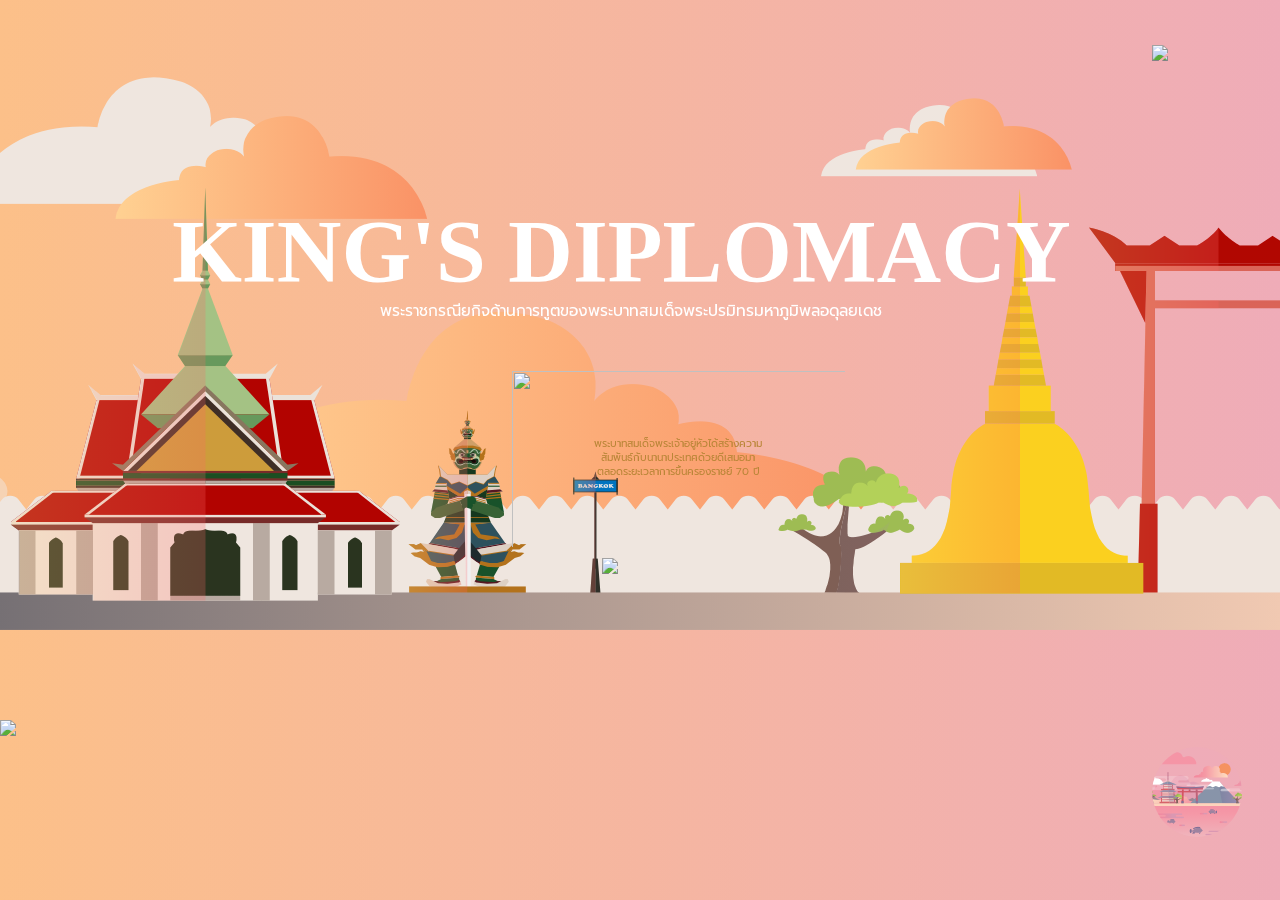
==== commit cc2a9cb0: "ีup" ====
--- a/index.html
+++ b/index.html
@@ -9,7 +9,8 @@
   <link rel="stylesheet" media="screen and (max-width: 768px)" href="mobilestyle.css">
   <script src="javascript.js"></script>
   <link href="https://fonts.googleapis.com/css?family=Prompt&display=swap" rel="stylesheet">
-  <title>โอเลี้ยง</title>
+  <title>KING'S DIPLOMACY</title>
+  <link rel="icon" type="image/png" href="picture/icon.png">
 </head>
 
 <body>
